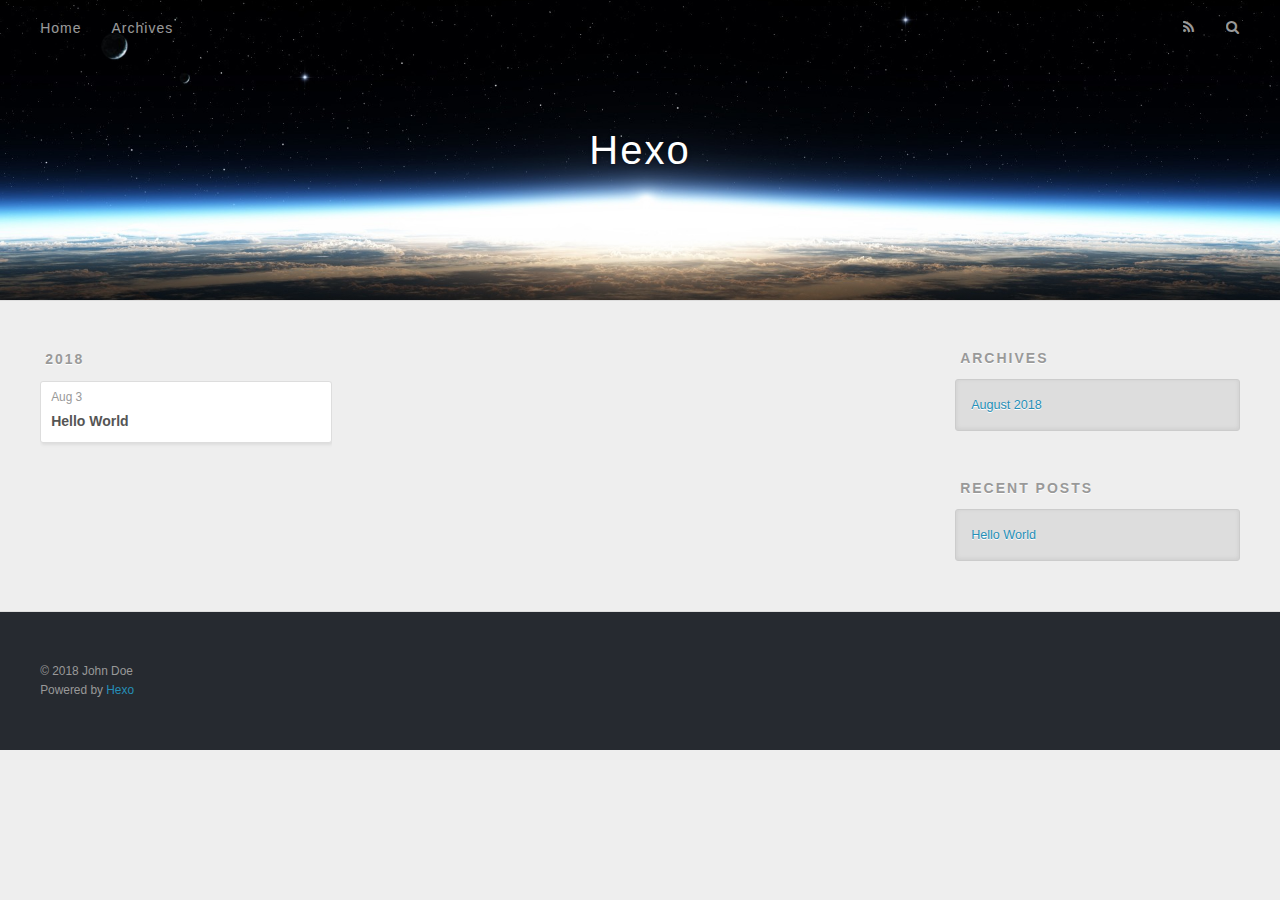
==== archives/index.html @ a637ba68 "Site updated: 2018-08-03 19:16:49" ====
<!DOCTYPE html>
<html>
<head>
  <meta charset="utf-8">
  

  
  <title>Archives | Hexo</title>
  <meta name="viewport" content="width=device-width, initial-scale=1, maximum-scale=1">
  <meta property="og:type" content="website">
<meta property="og:title" content="Hexo">
<meta property="og:url" content="http://yoursite.com/archives/index.html">
<meta property="og:site_name" content="Hexo">
<meta property="og:locale" content="default">
<meta name="twitter:card" content="summary">
<meta name="twitter:title" content="Hexo">
  
    <link rel="alternate" href="/atom.xml" title="Hexo" type="application/atom+xml">
  
  
    <link rel="icon" href="/favicon.png">
  
  
    <link href="//fonts.googleapis.com/css?family=Source+Code+Pro" rel="stylesheet" type="text/css">
  
  <link rel="stylesheet" href="/css/style.css">
</head>

<body>
  <div id="container">
    <div id="wrap">
      <header id="header">
  <div id="banner"></div>
  <div id="header-outer" class="outer">
    <div id="header-title" class="inner">
      <h1 id="logo-wrap">
        <a href="/" id="logo">Hexo</a>
      </h1>
      
    </div>
    <div id="header-inner" class="inner">
      <nav id="main-nav">
        <a id="main-nav-toggle" class="nav-icon"></a>
        
          <a class="main-nav-link" href="/">Home</a>
        
          <a class="main-nav-link" href="/archives">Archives</a>
        
      </nav>
      <nav id="sub-nav">
        
          <a id="nav-rss-link" class="nav-icon" href="/atom.xml" title="RSS Feed"></a>
        
        <a id="nav-search-btn" class="nav-icon" title="Search"></a>
      </nav>
      <div id="search-form-wrap">
        <form action="//google.com/search" method="get" accept-charset="UTF-8" class="search-form"><input type="search" name="q" class="search-form-input" placeholder="Search"><button type="submit" class="search-form-submit">&#xF002;</button><input type="hidden" name="sitesearch" value="http://yoursite.com"></form>
      </div>
    </div>
  </div>
</header>
      <div class="outer">
        <section id="main">
  
  
    
    
      
      
      <section class="archives-wrap">
        <div class="archive-year-wrap">
          <a href="/archives/2018" class="archive-year">2018</a>
        </div>
        <div class="archives">
    
    <article class="archive-article archive-type-post">
  <div class="archive-article-inner">
    <header class="archive-article-header">
      <a href="/2018/08/03/hello-world/" class="archive-article-date">
  <time datetime="2018-08-03T11:04:07.652Z" itemprop="datePublished">Aug 3</time>
</a>
      
  
    <h1 itemprop="name">
      <a class="archive-article-title" href="/2018/08/03/hello-world/">Hello World</a>
    </h1>
  

    </header>
  </div>
</article>
  
  
    </div></section>
  


</section>
        
          <aside id="sidebar">
  
    

  
    

  
    
  
    
  <div class="widget-wrap">
    <h3 class="widget-title">Archives</h3>
    <div class="widget">
      <ul class="archive-list"><li class="archive-list-item"><a class="archive-list-link" href="/archives/2018/08/">August 2018</a></li></ul>
    </div>
  </div>


  
    
  <div class="widget-wrap">
    <h3 class="widget-title">Recent Posts</h3>
    <div class="widget">
      <ul>
        
          <li>
            <a href="/2018/08/03/hello-world/">Hello World</a>
          </li>
        
      </ul>
    </div>
  </div>

  
</aside>
        
      </div>
      <footer id="footer">
  
  <div class="outer">
    <div id="footer-info" class="inner">
      &copy; 2018 John Doe<br>
      Powered by <a href="http://hexo.io/" target="_blank">Hexo</a>
    </div>
  </div>
</footer>
    </div>
    <nav id="mobile-nav">
  
    <a href="/" class="mobile-nav-link">Home</a>
  
    <a href="/archives" class="mobile-nav-link">Archives</a>
  
</nav>
    

<script src="//ajax.googleapis.com/ajax/libs/jquery/2.0.3/jquery.min.js"></script>


  <link rel="stylesheet" href="/fancybox/jquery.fancybox.css">
  <script src="/fancybox/jquery.fancybox.pack.js"></script>


<script src="/js/script.js"></script>



  </div>
</body>
</html>
---- css/style.css ----
body {
  width: 100%;
}
body:before,
body:after {
  content: "";
  display: table;
}
body:after {
  clear: both;
}
html,
body,
div,
span,
applet,
object,
iframe,
h1,
h2,
h3,
h4,
h5,
h6,
p,
blockquote,
pre,
a,
abbr,
acronym,
address,
big,
cite,
code,
del,
dfn,
em,
img,
ins,
kbd,
q,
s,
samp,
small,
strike,
strong,
sub,
sup,
tt,
var,
dl,
dt,
dd,
ol,
ul,
li,
fieldset,
form,
label,
legend,
table,
caption,
tbody,
tfoot,
thead,
tr,
th,
td {
  margin: 0;
  padding: 0;
  border: 0;
  outline: 0;
  font-weight: inherit;
  font-style: inherit;
  font-family: inherit;
  font-size: 100%;
  vertical-align: baseline;
}
body {
  line-height: 1;
  color: #000;
  background: #fff;
}
ol,
ul {
  list-style: none;
}
table {
  border-collapse: separate;
  border-spacing: 0;
  vertical-align: middle;
}
caption,
th,
td {
  text-align: left;
  font-weight: normal;
  vertical-align: middle;
}
a img {
  border: none;
}
input,
button {
  margin: 0;
  padding: 0;
}
input::-moz-focus-inner,
button::-moz-focus-inner {
  border: 0;
  padding: 0;
}
@font-face {
  font-family: FontAwesome;
  font-style: normal;
  font-weight: normal;
  src: url("fonts/fontawesome-webfont.eot?v=#4.0.3");
  src: url("fonts/fontawesome-webfont.eot?#iefix&v=#4.0.3") format("embedded-opentype"), url("fonts/fontawesome-webfont.woff?v=#4.0.3") format("woff"), url("fonts/fontawesome-webfont.ttf?v=#4.0.3") format("truetype"), url("fonts/fontawesome-webfont.svg#fontawesomeregular?v=#4.0.3") format("svg");
}
html,
body,
#container {
  height: 100%;
}
body {
  background: #eee;
  font: 14px -apple-system, BlinkMacSystemFont, "Segoe UI", "Roboto", "Oxygen", "Ubuntu", "Cantarell", "Fira Sans", "Droid Sans", "Helvetica Neue", sans-serif;
  -webkit-text-size-adjust: 100%;
}
.outer {
  max-width: 1220px;
  margin: 0 auto;
  padding: 0 20px;
}
.outer:before,
.outer:after {
  content: "";
  display: table;
}
.outer:after {
  clear: both;
}
.inner {
  display: inline;
  float: left;
  width: 98.33333333333333%;
  margin: 0 0.833333333333333%;
}
.left,
.alignleft {
  float: left;
}
.right,
.alignright {
  float: right;
}
.clear {
  clear: both;
}
#container {
  position: relative;
}
.mobile-nav-on {
  overflow: hidden;
}
#wrap {
  height: 100%;
  width: 100%;
  position: absolute;
  top: 0;
  left: 0;
  -webkit-transition: 0.2s ease-out;
  -moz-transition: 0.2s ease-out;
  -ms-transition: 0.2s ease-out;
  transition: 0.2s ease-out;
  z-index: 1;
  background: #eee;
}
.mobile-nav-on #wrap {
  left: 280px;
}
@media screen and (min-width: 768px) {
  #main {
    display: inline;
    float: left;
    width: 73.33333333333333%;
    margin: 0 0.833333333333333%;
  }
}
.article-date,
.article-category-link,
.archive-year,
.widget-title {
  text-decoration: none;
  text-transform: uppercase;
  letter-spacing: 2px;
  color: #999;
  margin-bottom: 1em;
  margin-left: 5px;
  line-height: 1em;
  text-shadow: 0 1px #fff;
  font-weight: bold;
}
.article-inner,
.archive-article-inner {
  background: #fff;
  -webkit-box-shadow: 1px 2px 3px #ddd;
  box-shadow: 1px 2px 3px #ddd;
  border: 1px solid #ddd;
  border-radius: 3px;
}
.article-entry h1,
.widget h1 {
  font-size: 2em;
}
.article-entry h2,
.widget h2 {
  font-size: 1.5em;
}
.article-entry h3,
.widget h3 {
  font-size: 1.3em;
}
.article-entry h4,
.widget h4 {
  font-size: 1.2em;
}
.article-entry h5,
.widget h5 {
  font-size: 1em;
}
.article-entry h6,
.widget h6 {
  font-size: 1em;
  color: #999;
}
.article-entry hr,
.widget hr {
  border: 1px dashed #ddd;
}
.article-entry strong,
.widget strong {
  font-weight: bold;
}
.article-entry em,
.widget em,
.article-entry cite,
.widget cite {
  font-style: italic;
}
.article-entry sup,
.widget sup,
.article-entry sub,
.widget sub {
  font-size: 0.75em;
  line-height: 0;
  position: relative;
  vertical-align: baseline;
}
.article-entry sup,
.widget sup {
  top: -0.5em;
}
.article-entry sub,
.widget sub {
  bottom: -0.2em;
}
.article-entry small,
.widget small {
  font-size: 0.85em;
}
.article-entry acronym,
.widget acronym,
.article-entry abbr,
.widget abbr {
  border-bottom: 1px dotted;
}
.article-entry ul,
.widget ul,
.article-entry ol,
.widget ol,
.article-entry dl,
.widget dl {
  margin: 0 20px;
  line-height: 1.6em;
}
.article-entry ul ul,
.widget ul ul,
.article-entry ol ul,
.widget ol ul,
.article-entry ul ol,
.widget ul ol,
.article-entry ol ol,
.widget ol ol {
  margin-top: 0;
  margin-bottom: 0;
}
.article-entry ul,
.widget ul {
  list-style: disc;
}
.article-entry ol,
.widget ol {
  list-style: decimal;
}
.article-entry dt,
.widget dt {
  font-weight: bold;
}
#header {
  height: 300px;
  position: relative;
  border-bottom: 1px solid #ddd;
}
#header:before,
#header:after {
  content: "";
  position: absolute;
  left: 0;
  right: 0;
  height: 40px;
}
#header:before {
  top: 0;
  background: -webkit-linear-gradient(rgba(0,0,0,0.2), transparent);
  background: -moz-linear-gradient(rgba(0,0,0,0.2), transparent);
  background: -ms-linear-gradient(rgba(0,0,0,0.2), transparent);
  background: linear-gradient(rgba(0,0,0,0.2), transparent);
}
#header:after {
  bottom: 0;
  background: -webkit-linear-gradient(transparent, rgba(0,0,0,0.2));
  background: -moz-linear-gradient(transparent, rgba(0,0,0,0.2));
  background: -ms-linear-gradient(transparent, rgba(0,0,0,0.2));
  background: linear-gradient(transparent, rgba(0,0,0,0.2));
}
#header-outer {
  height: 100%;
  position: relative;
}
#header-inner {
  position: relative;
  overflow: hidden;
}
#banner {
  position: absolute;
  top: 0;
  left: 0;
  width: 100%;
  height: 100%;
  background: url("images/banner.jpg") center #000;
  -webkit-background-size: cover;
  -moz-background-size: cover;
  background-size: cover;
  z-index: -1;
}
#header-title {
  text-align: center;
  height: 40px;
  position: absolute;
  top: 50%;
  left: 0;
  margin-top: -20px;
}
#logo,
#subtitle {
  text-decoration: none;
  color: #fff;
  font-weight: 300;
  text-shadow: 0 1px 4px rgba(0,0,0,0.3);
}
#logo {
  font-size: 40px;
  line-height: 40px;
  letter-spacing: 2px;
}
#subtitle {
  font-size: 16px;
  line-height: 16px;
  letter-spacing: 1px;
}
#subtitle-wrap {
  margin-top: 16px;
}
#main-nav {
  float: left;
  margin-left: -15px;
}
.nav-icon,
.main-nav-link {
  float: left;
  color: #fff;
  opacity: 0.6;
  text-decoration: none;
  text-shadow: 0 1px rgba(0,0,0,0.2);
  -webkit-transition: opacity 0.2s;
  -moz-transition: opacity 0.2s;
  -ms-transition: opacity 0.2s;
  transition: opacity 0.2s;
  display: block;
  padding: 20px 15px;
}
.nav-icon:hover,
.main-nav-link:hover {
  opacity: 1;
}
.nav-icon {
  font-family: FontAwesome;
  text-align: center;
  font-size: 14px;
  width: 14px;
  height: 14px;
  padding: 20px 15px;
  position: relative;
  cursor: pointer;
}
.main-nav-link {
  font-weight: 300;
  letter-spacing: 1px;
}
@media screen and (max-width: 479px) {
  .main-nav-link {
    display: none;
  }
}
#main-nav-toggle {
  display: none;
}
#main-nav-toggle:before {
  content: "\f0c9";
}
@media screen and (max-width: 479px) {
  #main-nav-toggle {
    display: block;
  }
}
#sub-nav {
  float: right;
  margin-right: -15px;
}
#nav-rss-link:before {
  content: "\f09e";
}
#nav-search-btn:before {
  content: "\f002";
}
#search-form-wrap {
  position: absolute;
  top: 15px;
  width: 150px;
  height: 30px;
  right: -150px;
  opacity: 0;
  -webkit-transition: 0.2s ease-out;
  -moz-transition: 0.2s ease-out;
  -ms-transition: 0.2s ease-out;
  transition: 0.2s ease-out;
}
#search-form-wrap.on {
  opacity: 1;
  right: 0;
}
@media screen and (max-width: 479px) {
  #search-form-wrap {
    width: 100%;
    right: -100%;
  }
}
.search-form {
  position: absolute;
  top: 0;
  left: 0;
  right: 0;
  background: #fff;
  padding: 5px 15px;
  border-radius: 15px;
  -webkit-box-shadow: 0 0 10px rgba(0,0,0,0.3);
  box-shadow: 0 0 10px rgba(0,0,0,0.3);
}
.search-form-input {
  border: none;
  background: none;
  color: #555;
  width: 100%;
  font: 13px -apple-system, BlinkMacSystemFont, "Segoe UI", "Roboto", "Oxygen", "Ubuntu", "Cantarell", "Fira Sans", "Droid Sans", "Helvetica Neue", sans-serif;
  outline: none;
}
.search-form-input::-webkit-search-results-decoration,
.search-form-input::-webkit-search-cancel-button {
  -webkit-appearance: none;
}
.search-form-submit {
  position: absolute;
  top: 50%;
  right: 10px;
  margin-top: -7px;
  font: 13px FontAwesome;
  border: none;
  background: none;
  color: #bbb;
  cursor: pointer;
}
.search-form-submit:hover,
.search-form-submit:focus {
  color: #777;
}
.article {
  margin: 50px 0;
}
.article-inner {
  overflow: hidden;
}
.article-meta:before,
.article-meta:after {
  content: "";
  display: table;
}
.article-meta:after {
  clear: both;
}
.article-date {
  float: left;
}
.article-category {
  float: left;
  line-height: 1em;
  color: #ccc;
  text-shadow: 0 1px #fff;
  margin-left: 8px;
}
.article-category:before {
  content: "\2022";
}
.article-category-link {
  margin: 0 12px 1em;
}
.article-header {
  padding: 20px 20px 0;
}
.article-title {
  text-decoration: none;
  font-size: 2em;
  font-weight: bold;
  color: #555;
  line-height: 1.1em;
  -webkit-transition: color 0.2s;
  -moz-transition: color 0.2s;
  -ms-transition: color 0.2s;
  transition: color 0.2s;
}
a.article-title:hover {
  color: #258fb8;
}
.article-entry {
  color: #555;
  padding: 0 20px;
}
.article-entry:before,
.article-entry:after {
  content: "";
  display: table;
}
.article-entry:after {
  clear: both;
}
.article-entry p,
.article-entry table {
  line-height: 1.6em;
  margin: 1.6em 0;
}
.article-entry h1,
.article-entry h2,
.article-entry h3,
.article-entry h4,
.article-entry h5,
.article-entry h6 {
  font-weight: bold;
}
.article-entry h1,
.article-entry h2,
.article-entry h3,
.article-entry h4,
.article-entry h5,
.article-entry h6 {
  line-height: 1.1em;
  margin: 1.1em 0;
}
.article-entry a {
  color: #258fb8;
  text-decoration: none;
}
.article-entry a:hover {
  text-decoration: underline;
}
.article-entry ul,
.article-entry ol,
.article-entry dl {
  margin-top: 1.6em;
  margin-bottom: 1.6em;
}
.article-entry img,
.article-entry video {
  max-width: 100%;
  height: auto;
  display: block;
  margin: auto;
}
.article-entry iframe {
  border: none;
}
.article-entry table {
  width: 100%;
  border-collapse: collapse;
  border-spacing: 0;
}
.article-entry th {
  font-weight: bold;
  border-bottom: 3px solid #ddd;
  padding-bottom: 0.5em;
}
.article-entry td {
  border-bottom: 1px solid #ddd;
  padding: 10px 0;
}
.article-entry blockquote {
  font-family: Georgia, "Times New Roman", serif;
  font-size: 1.4em;
  margin: 1.6em 20px;
  text-align: center;
}
.article-entry blockquote footer {
  font-size: 14px;
  margin: 1.6em 0;
  font-family: -apple-system, BlinkMacSystemFont, "Segoe UI", "Roboto", "Oxygen", "Ubuntu", "Cantarell", "Fira Sans", "Droid Sans", "Helvetica Neue", sans-serif;
}
.article-entry blockquote footer cite:before {
  content: "—";
  padding: 0 0.5em;
}
.article-entry .pullquote {
  text-align: left;
  width: 45%;
  margin: 0;
}
.article-entry .pullquote.left {
  margin-left: 0.5em;
  margin-right: 1em;
}
.article-entry .pullquote.right {
  margin-right: 0.5em;
  margin-left: 1em;
}
.article-entry .caption {
  color: #999;
  display: block;
  font-size: 0.9em;
  margin-top: 0.5em;
  position: relative;
  text-align: center;
}
.article-entry .video-container {
  position: relative;
  padding-top: 56.25%;
  height: 0;
  overflow: hidden;
}
.article-entry .video-container iframe,
.article-entry .video-container object,
.article-entry .video-container embed {
  position: absolute;
  top: 0;
  left: 0;
  width: 100%;
  height: 100%;
  margin-top: 0;
}
.article-more-link a {
  display: inline-block;
  line-height: 1em;
  padding: 6px 15px;
  border-radius: 15px;
  background: #eee;
  color: #999;
  text-shadow: 0 1px #fff;
  text-decoration: none;
}
.article-more-link a:hover {
  background: #258fb8;
  color: #fff;
  text-decoration: none;
  text-shadow: 0 1px #1e7293;
}
.article-footer {
  font-size: 0.85em;
  line-height: 1.6em;
  border-top: 1px solid #ddd;
  padding-top: 1.6em;
  margin: 0 20px 20px;
}
.article-footer:before,
.article-footer:after {
  content: "";
  display: table;
}
.article-footer:after {
  clear: both;
}
.article-footer a {
  color: #999;
  text-decoration: none;
}
.article-footer a:hover {
  color: #555;
}
.article-tag-list-item {
  float: left;
  margin-right: 10px;
}
.article-tag-list-link:before {
  content: "#";
}
.article-comment-link {
  float: right;
}
.article-comment-link:before {
  content: "\f075";
  font-family: FontAwesome;
  padding-right: 8px;
}
.article-share-link {
  cursor: pointer;
  float: right;
  margin-left: 20px;
}
.article-share-link:before {
  content: "\f064";
  font-family: FontAwesome;
  padding-right: 6px;
}
#article-nav {
  position: relative;
}
#article-nav:before,
#article-nav:after {
  content: "";
  display: table;
}
#article-nav:after {
  clear: both;
}
@media screen and (min-width: 768px) {
  #article-nav {
    margin: 50px 0;
  }
  #article-nav:before {
    width: 8px;
    height: 8px;
    position: absolute;
    top: 50%;
    left: 50%;
    margin-top: -4px;
    margin-left: -4px;
    content: "";
    border-radius: 50%;
    background: #ddd;
    -webkit-box-shadow: 0 1px 2px #fff;
    box-shadow: 0 1px 2px #fff;
  }
}
.article-nav-link-wrap {
  text-decoration: none;
  text-shadow: 0 1px #fff;
  color: #999;
  -webkit-box-sizing: border-box;
  -moz-box-sizing: border-box;
  box-sizing: border-box;
  margin-top: 50px;
  text-align: center;
  display: block;
}
.article-nav-link-wrap:hover {
  color: #555;
}
@media screen and (min-width: 768px) {
  .article-nav-link-wrap {
    width: 50%;
    margin-top: 0;
  }
}
@media screen and (min-width: 768px) {
  #article-nav-newer {
    float: left;
    text-align: right;
    padding-right: 20px;
  }
}
@media screen and (min-width: 768px) {
  #article-nav-older {
    float: right;
    text-align: left;
    padding-left: 20px;
  }
}
.article-nav-caption {
  text-transform: uppercase;
  letter-spacing: 2px;
  color: #ddd;
  line-height: 1em;
  font-weight: bold;
}
#article-nav-newer .article-nav-caption {
  margin-right: -2px;
}
.article-nav-title {
  font-size: 0.85em;
  line-height: 1.6em;
  margin-top: 0.5em;
}
.article-share-box {
  position: absolute;
  display: none;
  background: #fff;
  -webkit-box-shadow: 1px 2px 10px rgba(0,0,0,0.2);
  box-shadow: 1px 2px 10px rgba(0,0,0,0.2);
  border-radius: 3px;
  margin-left: -145px;
  overflow: hidden;
  z-index: 1;
}
.article-share-box.on {
  display: block;
}
.article-share-input {
  width: 100%;
  background: none;
  -webkit-box-sizing: border-box;
  -moz-box-sizing: border-box;
  box-sizing: border-box;
  font: 14px -apple-system, BlinkMacSystemFont, "Segoe UI", "Roboto", "Oxygen", "Ubuntu", "Cantarell", "Fira Sans", "Droid Sans", "Helvetica Neue", sans-serif;
  padding: 0 15px;
  color: #555;
  outline: none;
  border: 1px solid #ddd;
  border-radius: 3px 3px 0 0;
  height: 36px;
  line-height: 36px;
}
.article-share-links {
  background: #eee;
}
.article-share-links:before,
.article-share-links:after {
  content: "";
  display: table;
}
.article-share-links:after {
  clear: both;
}
.article-share-twitter,
.article-share-facebook,
.article-share-pinterest,
.article-share-google {
  width: 50px;
  height: 36px;
  display: block;
  float: left;
  position: relative;
  color: #999;
  text-shadow: 0 1px #fff;
}
.article-share-twitter:before,
.article-share-facebook:before,
.article-share-pinterest:before,
.article-share-google:before {
  font-size: 20px;
  font-family: FontAwesome;
  width: 20px;
  height: 20px;
  position: absolute;
  top: 50%;
  left: 50%;
  margin-top: -10px;
  margin-left: -10px;
  text-align: center;
}
.article-share-twitter:hover,
.article-share-facebook:hover,
.article-share-pinterest:hover,
.article-share-google:hover {
  color: #fff;
}
.article-share-twitter:before {
  content: "\f099";
}
.article-share-twitter:hover {
  background: #00aced;
  text-shadow: 0 1px #008abe;
}
.article-share-facebook:before {
  content: "\f09a";
}
.article-share-facebook:hover {
  background: #3b5998;
  text-shadow: 0 1px #2f477a;
}
.article-share-pinterest:before {
  content: "\f0d2";
}
.article-share-pinterest:hover {
  background: #cb2027;
  text-shadow: 0 1px #a21a1f;
}
.article-share-google:before {
  content: "\f0d5";
}
.article-share-google:hover {
  background: #dd4b39;
  text-shadow: 0 1px #be3221;
}
.article-gallery {
  background: #000;
  position: relative;
}
.article-gallery-photos {
  position: relative;
  overflow: hidden;
}
.article-gallery-img {
  display: none;
  max-width: 100%;
}
.article-gallery-img:first-child {
  display: block;
}
.article-gallery-img.loaded {
  position: absolute;
  display: block;
}
.article-gallery-img img {
  display: block;
  max-width: 100%;
  margin: 0 auto;
}
#comments {
  background: #fff;
  -webkit-box-shadow: 1px 2px 3px #ddd;
  box-shadow: 1px 2px 3px #ddd;
  padding: 20px;
  border: 1px solid #ddd;
  border-radius: 3px;
  margin: 50px 0;
}
#comments a {
  color: #258fb8;
}
.archives-wrap {
  margin: 50px 0;
}
.archives:before,
.archives:after {
  content: "";
  display: table;
}
.archives:after {
  clear: both;
}
.archive-year-wrap {
  margin-bottom: 1em;
}
.archives {
  -webkit-column-gap: 10px;
  -moz-column-gap: 10px;
  column-gap: 10px;
}
@media screen and (min-width: 480px) and (max-width: 767px) {
  .archives {
    -webkit-column-count: 2;
    -moz-column-count: 2;
    column-count: 2;
  }
}
@media screen and (min-width: 768px) {
  .archives {
    -webkit-column-count: 3;
    -moz-column-count: 3;
    column-count: 3;
  }
}
.archive-article {
  -webkit-column-break-inside: avoid;
  page-break-inside: avoid;
  overflow: hidden;
  break-inside: avoid-column;
}
.archive-article-inner {
  padding: 10px;
  margin-bottom: 15px;
}
.archive-article-title {
  text-decoration: none;
  font-weight: bold;
  color: #555;
  -webkit-transition: color 0.2s;
  -moz-transition: color 0.2s;
  -ms-transition: color 0.2s;
  transition: color 0.2s;
  line-height: 1.6em;
}
.archive-article-title:hover {
  color: #258fb8;
}
.archive-article-footer {
  margin-top: 1em;
}
.archive-article-date {
  color: #999;
  text-decoration: none;
  font-size: 0.85em;
  line-height: 1em;
  margin-bottom: 0.5em;
  display: block;
}
#page-nav {
  margin: 50px auto;
  background: #fff;
  -webkit-box-shadow: 1px 2px 3px #ddd;
  box-shadow: 1px 2px 3px #ddd;
  border: 1px solid #ddd;
  border-radius: 3px;
  text-align: center;
  color: #999;
  overflow: hidden;
}
#page-nav:before,
#page-nav:after {
  content: "";
  display: table;
}
#page-nav:after {
  clear: both;
}
#page-nav a,
#page-nav span {
  padding: 10px 20px;
  line-height: 1;
  height: 2ex;
}
#page-nav a {
  color: #999;
  text-decoration: none;
}
#page-nav a:hover {
  background: #999;
  color: #fff;
}
#page-nav .prev {
  float: left;
}
#page-nav .next {
  float: right;
}
#page-nav .page-number {
  display: inline-block;
}
@media screen and (max-width: 479px) {
  #page-nav .page-number {
    display: none;
  }
}
#page-nav .current {
  color: #555;
  font-weight: bold;
}
#page-nav .space {
  color: #ddd;
}
#footer {
  background: #262a30;
  padding: 50px 0;
  border-top: 1px solid #ddd;
  color: #999;
}
#footer a {
  color: #258fb8;
  text-decoration: none;
}
#footer a:hover {
  text-decoration: underline;
}
#footer-info {
  line-height: 1.6em;
  font-size: 0.85em;
}
.article-entry pre,
.article-entry .highlight {
  background: #2d2d2d;
  margin: 0 -20px;
  padding: 15px 20px;
  border-style: solid;
  border-color: #ddd;
  border-width: 1px 0;
  overflow: auto;
  color: #ccc;
  line-height: 22.400000000000002px;
}
.article-entry .highlight .gutter pre,
.article-entry .gist .gist-file .gist-data .line-numbers {
  color: #666;
  font-size: 0.85em;
}
.article-entry pre,
.article-entry code {
  font-family: "Source Code Pro", Consolas, Monaco, Menlo, Consolas, monospace;
}
.article-entry code {
  background: #eee;
  text-shadow: 0 1px #fff;
  padding: 0 0.3em;
}
.article-entry pre code {
  background: none;
  text-shadow: none;
  padding: 0;
}
.article-entry .highlight pre {
  border: none;
  margin: 0;
  padding: 0;
}
.article-entry .highlight table {
  margin: 0;
  width: auto;
}
.article-entry .highlight td {
  border: none;
  padding: 0;
}
.article-entry .highlight figcaption {
  font-size: 0.85em;
  color: #999;
  line-height: 1em;
  margin-bottom: 1em;
}
.article-entry .highlight figcaption:before,
.article-entry .highlight figcaption:after {
  content: "";
  display: table;
}
.article-entry .highlight figcaption:after {
  clear: both;
}
.article-entry .highlight figcaption a {
  float: right;
}
.article-entry .highlight .gutter pre {
  text-align: right;
  padding-right: 20px;
}
.article-entry .highlight .line {
  height: 22.400000000000002px;
}
.article-entry .highlight .line.marked {
  background: #515151;
}
.article-entry .gist {
  margin: 0 -20px;
  border-style: solid;
  border-color: #ddd;
  border-width: 1px 0;
  background: #2d2d2d;
  padding: 15px 20px 15px 0;
}
.article-entry .gist .gist-file {
  border: none;
  font-family: "Source Code Pro", Consolas, Monaco, Menlo, Consolas, monospace;
  margin: 0;
}
.article-entry .gist .gist-file .gist-data {
  background: none;
  border: none;
}
.article-entry .gist .gist-file .gist-data .line-numbers {
  background: none;
  border: none;
  padding: 0 20px 0 0;
}
.article-entry .gist .gist-file .gist-data .line-data {
  padding: 0 !important;
}
.article-entry .gist .gist-file .highlight {
  margin: 0;
  padding: 0;
  border: none;
}
.article-entry .gist .gist-file .gist-meta {
  background: #2d2d2d;
  color: #999;
  font: 0.85em -apple-system, BlinkMacSystemFont, "Segoe UI", "Roboto", "Oxygen", "Ubuntu", "Cantarell", "Fira Sans", "Droid Sans", "Helvetica Neue", sans-serif;
  text-shadow: 0 0;
  padding: 0;
  margin-top: 1em;
  margin-left: 20px;
}
.article-entry .gist .gist-file .gist-meta a {
  color: #258fb8;
  font-weight: normal;
}
.article-entry .gist .gist-file .gist-meta a:hover {
  text-decoration: underline;
}
pre .comment,
pre .title {
  color: #999;
}
pre .variable,
pre .attribute,
pre .tag,
pre .regexp,
pre .ruby .constant,
pre .xml .tag .title,
pre .xml .pi,
pre .xml .doctype,
pre .html .doctype,
pre .css .id,
pre .css .class,
pre .css .pseudo {
  color: #f2777a;
}
pre .number,
pre .preprocessor,
pre .built_in,
pre .literal,
pre .params,
pre .constant {
  color: #f99157;
}
pre .class,
pre .ruby .class .title,
pre .css .rules .attribute {
  color: #9c9;
}
pre .string,
pre .value,
pre .inheritance,
pre .header,
pre .ruby .symbol,
pre .xml .cdata {
  color: #9c9;
}
pre .css .hexcolor {
  color: #6cc;
}
pre .function,
pre .python .decorator,
pre .python .title,
pre .ruby .function .title,
pre .ruby .title .keyword,
pre .perl .sub,
pre .javascript .title,
pre .coffeescript .title {
  color: #69c;
}
pre .keyword,
pre .javascript .function {
  color: #c9c;
}
@media screen and (max-width: 479px) {
  #mobile-nav {
    position: absolute;
    top: 0;
    left: 0;
    width: 280px;
    height: 100%;
    background: #191919;
    border-right: 1px solid #fff;
  }
}
@media screen and (max-width: 479px) {
  .mobile-nav-link {
    display: block;
    color: #999;
    text-decoration: none;
    padding: 15px 20px;
    font-weight: bold;
  }
  .mobile-nav-link:hover {
    color: #fff;
  }
}
@media screen and (min-width: 768px) {
  #sidebar {
    display: inline;
    float: left;
    width: 23.333333333333332%;
    margin: 0 0.833333333333333%;
  }
}
.widget-wrap {
  margin: 50px 0;
}
.widget {
  color: #777;
  text-shadow: 0 1px #fff;
  background: #ddd;
  -webkit-box-shadow: 0 -1px 4px #ccc inset;
  box-shadow: 0 -1px 4px #ccc inset;
  border: 1px solid #ccc;
  padding: 15px;
  border-radius: 3px;
}
.widget a {
  color: #258fb8;
  text-decoration: none;
}
.widget a:hover {
  text-decoration: underline;
}
.widget ul ul,
.widget ol ul,
.widget dl ul,
.widget ul ol,
.widget ol ol,
.widget dl ol,
.widget ul dl,
.widget ol dl,
.widget dl dl {
  margin-left: 15px;
  list-style: disc;
}
.widget {
  line-height: 1.6em;
  word-wrap: break-word;
  font-size: 0.9em;
}
.widget ul,
.widget ol {
  list-style: none;
  margin: 0;
}
.widget ul ul,
.widget ol ul,
.widget ul ol,
.widget ol ol {
  margin: 0 20px;
}
.widget ul ul,
.widget ol ul {
  list-style: disc;
}
.widget ul ol,
.widget ol ol {
  list-style: decimal;
}
.category-list-count,
.tag-list-count,
.archive-list-count {
  padding-left: 5px;
  color: #999;
  font-size: 0.85em;
}
.category-list-count:before,
.tag-list-count:before,
.archive-list-count:before {
  content: "(";
}
.category-list-count:after,
.tag-list-count:after,
.archive-list-count:after {
  content: ")";
}
.tagcloud a {
  margin-right: 5px;
  display: inline-block;
}
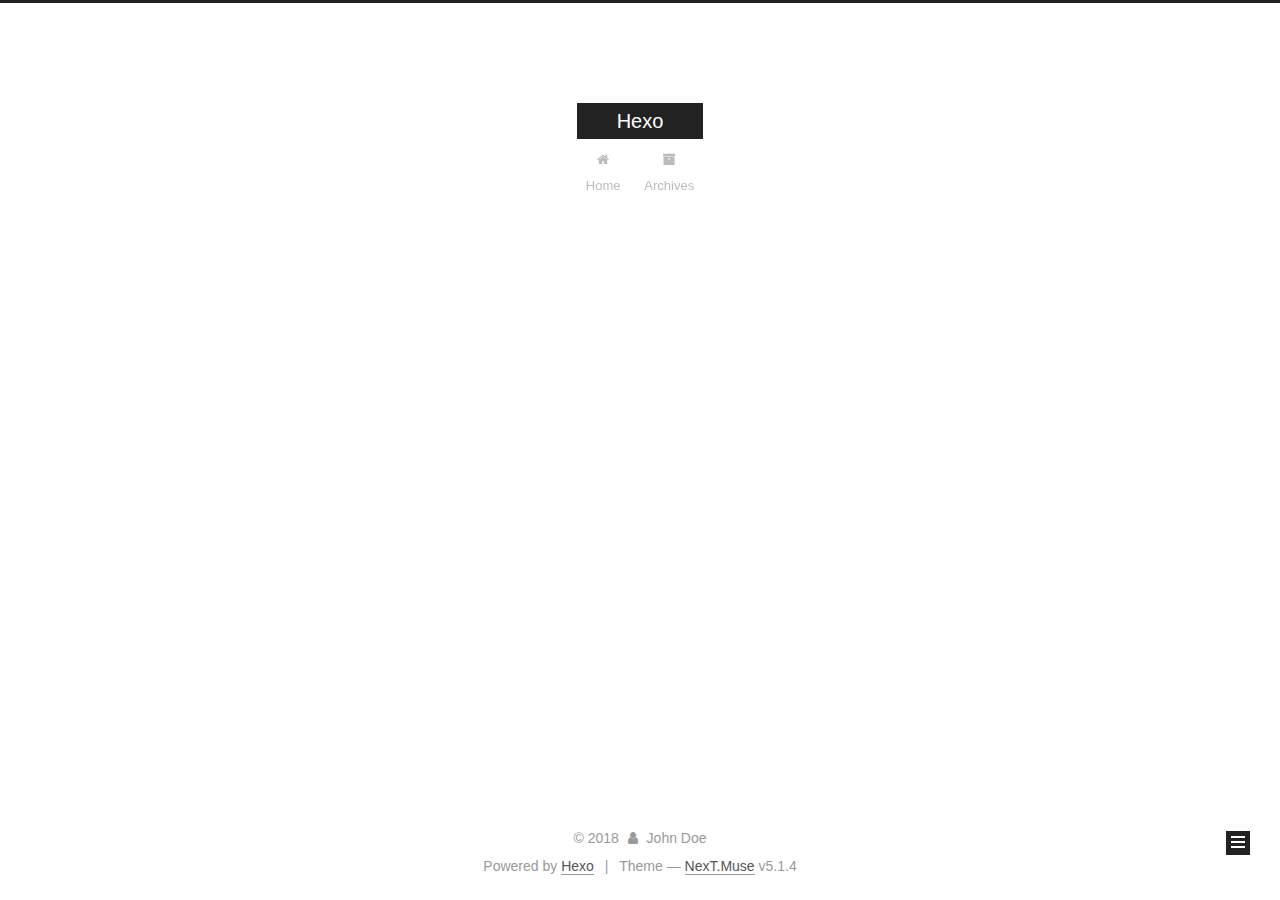
==== commit a4f8655c: "Site updated: 2018-08-03 19:21:33" ====
--- a/archives/index.html
+++ b/archives/index.html
@@ -1,170 +1,551 @@
 <!DOCTYPE html>
-<html>
+
+
+
+  
+
+
+<html class="theme-next muse use-motion" lang="">
 <head>
-  <meta charset="utf-8">
-  
-
-  
-  <title>Archives | Hexo</title>
-  <meta name="viewport" content="width=device-width, initial-scale=1, maximum-scale=1">
-  <meta property="og:type" content="website">
+  <meta charset="UTF-8"/>
+<meta http-equiv="X-UA-Compatible" content="IE=edge" />
+<meta name="viewport" content="width=device-width, initial-scale=1, maximum-scale=1"/>
+<meta name="theme-color" content="#222">
+
+
+
+
+
+
+
+
+
+<meta http-equiv="Cache-Control" content="no-transform" />
+<meta http-equiv="Cache-Control" content="no-siteapp" />
+
+
+
+
+
+
+
+
+
+
+
+
+
+
+
+
+  
+  
+  <link href="/lib/fancybox/source/jquery.fancybox.css?v=2.1.5" rel="stylesheet" type="text/css" />
+
+
+
+
+
+
+
+<link href="/lib/font-awesome/css/font-awesome.min.css?v=4.6.2" rel="stylesheet" type="text/css" />
+
+<link href="/css/main.css?v=5.1.4" rel="stylesheet" type="text/css" />
+
+
+  <link rel="apple-touch-icon" sizes="180x180" href="/images/apple-touch-icon-next.png?v=5.1.4">
+
+
+  <link rel="icon" type="image/png" sizes="32x32" href="/images/favicon-32x32-next.png?v=5.1.4">
+
+
+  <link rel="icon" type="image/png" sizes="16x16" href="/images/favicon-16x16-next.png?v=5.1.4">
+
+
+  <link rel="mask-icon" href="/images/logo.svg?v=5.1.4" color="#222">
+
+
+
+
+
+  <meta name="keywords" content="Hexo, NexT" />
+
+
+
+
+
+
+
+
+
+
+<meta property="og:type" content="website">
 <meta property="og:title" content="Hexo">
 <meta property="og:url" content="http://yoursite.com/archives/index.html">
 <meta property="og:site_name" content="Hexo">
 <meta property="og:locale" content="default">
 <meta name="twitter:card" content="summary">
 <meta name="twitter:title" content="Hexo">
-  
-    <link rel="alternate" href="/atom.xml" title="Hexo" type="application/atom+xml">
-  
-  
-    <link rel="icon" href="/favicon.png">
-  
-  
-    <link href="//fonts.googleapis.com/css?family=Source+Code+Pro" rel="stylesheet" type="text/css">
-  
-  <link rel="stylesheet" href="/css/style.css">
+
+
+
+<script type="text/javascript" id="hexo.configurations">
+  var NexT = window.NexT || {};
+  var CONFIG = {
+    root: '/',
+    scheme: 'Muse',
+    version: '5.1.4',
+    sidebar: {"position":"left","display":"post","offset":12,"b2t":false,"scrollpercent":false,"onmobile":false},
+    fancybox: true,
+    tabs: true,
+    motion: {"enable":true,"async":false,"transition":{"post_block":"fadeIn","post_header":"slideDownIn","post_body":"slideDownIn","coll_header":"slideLeftIn","sidebar":"slideUpIn"}},
+    duoshuo: {
+      userId: '0',
+      author: 'Author'
+    },
+    algolia: {
+      applicationID: '',
+      apiKey: '',
+      indexName: '',
+      hits: {"per_page":10},
+      labels: {"input_placeholder":"Search for Posts","hits_empty":"We didn't find any results for the search: ${query}","hits_stats":"${hits} results found in ${time} ms"}
+    }
+  };
+</script>
+
+
+
+  <link rel="canonical" href="http://yoursite.com/archives/"/>
+
+
+
+
+
+  <title>Archive | Hexo</title>
+  
+
+
+
+
+
+
+
+
 </head>
 
-<body>
-  <div id="container">
-    <div id="wrap">
-      <header id="header">
-  <div id="banner"></div>
-  <div id="header-outer" class="outer">
-    <div id="header-title" class="inner">
-      <h1 id="logo-wrap">
-        <a href="/" id="logo">Hexo</a>
-      </h1>
-      
+<body itemscope itemtype="http://schema.org/WebPage" lang="default">
+
+  
+  
+    
+  
+
+  <div class="container sidebar-position-left page-archive">
+    <div class="headband"></div>
+
+    <header id="header" class="header" itemscope itemtype="http://schema.org/WPHeader">
+      <div class="header-inner"><div class="site-brand-wrapper">
+  <div class="site-meta ">
+    
+
+    <div class="custom-logo-site-title">
+      <a href="/"  class="brand" rel="start">
+        <span class="logo-line-before"><i></i></span>
+        <span class="site-title">Hexo</span>
+        <span class="logo-line-after"><i></i></span>
+      </a>
     </div>
-    <div id="header-inner" class="inner">
-      <nav id="main-nav">
-        <a id="main-nav-toggle" class="nav-icon"></a>
-        
-          <a class="main-nav-link" href="/">Home</a>
-        
-          <a class="main-nav-link" href="/archives">Archives</a>
-        
-      </nav>
-      <nav id="sub-nav">
-        
-          <a id="nav-rss-link" class="nav-icon" href="/atom.xml" title="RSS Feed"></a>
-        
-        <a id="nav-search-btn" class="nav-icon" title="Search"></a>
-      </nav>
-      <div id="search-form-wrap">
-        <form action="//google.com/search" method="get" accept-charset="UTF-8" class="search-form"><input type="search" name="q" class="search-form-input" placeholder="Search"><button type="submit" class="search-form-submit">&#xF002;</button><input type="hidden" name="sitesearch" value="http://yoursite.com"></form>
+      
+        <p class="site-subtitle"></p>
+      
+  </div>
+
+  <div class="site-nav-toggle">
+    <button>
+      <span class="btn-bar"></span>
+      <span class="btn-bar"></span>
+      <span class="btn-bar"></span>
+    </button>
+  </div>
+</div>
+
+<nav class="site-nav">
+  
+
+  
+    <ul id="menu" class="menu">
+      
+        
+        <li class="menu-item menu-item-home">
+          <a href="/" rel="section">
+            
+              <i class="menu-item-icon fa fa-fw fa-home"></i> <br />
+            
+            Home
+          </a>
+        </li>
+      
+        
+        <li class="menu-item menu-item-archives">
+          <a href="/archives/" rel="section">
+            
+              <i class="menu-item-icon fa fa-fw fa-archive"></i> <br />
+            
+            Archives
+          </a>
+        </li>
+      
+
+      
+    </ul>
+  
+
+  
+</nav>
+
+
+
+ </div>
+    </header>
+
+    <main id="main" class="main">
+      <div class="main-inner">
+        <div class="content-wrap">
+          <div id="content" class="content">
+            
+
+  
+  
+  
+  <div class="post-block archive">
+    <div id="posts" class="posts-collapse">
+      <span class="archive-move-on"></span>
+
+      <span class="archive-page-counter">
+        
+        
+        
+          
+        
+        Um..! 1 post. Keep on posting.
+      </span>
+
+      
+
+        
+        
+        
+
+        
+          
+          <div class="collection-title">
+            <h1 class="archive-year" id="archive-year-2018">2018</h1>
+          </div>
+        
+        
+
+        
+
+  <article class="post post-type-normal" itemscope itemtype="http://schema.org/Article">
+    <header class="post-header">
+
+      <h2 class="post-title">
+        
+            <a class="post-title-link" href="/2018/08/03/hello-world/" itemprop="url">
+              
+                <span itemprop="name">Hello World</span>
+              
+            </a>
+        
+      </h2>
+
+      <div class="post-meta">
+        <time class="post-time" itemprop="dateCreated"
+              datetime="2018-08-03T19:04:07+08:00"
+              content="2018-08-03" >
+          08-03
+        </time>
       </div>
+
+    </header>
+  </article>
+
+
+
+      
+
     </div>
   </div>
-</header>
-      <div class="outer">
-        <section id="main">
-  
-  
-    
-    
-      
-      
-      <section class="archives-wrap">
-        <div class="archive-year-wrap">
-          <a href="/archives/2018" class="archive-year">2018</a>
+  
+  
+  
+
+  
+
+
+
+          </div>
+          
+
+
+          
+
         </div>
-        <div class="archives">
-    
-    <article class="archive-article archive-type-post">
-  <div class="archive-article-inner">
-    <header class="archive-article-header">
-      <a href="/2018/08/03/hello-world/" class="archive-article-date">
-  <time datetime="2018-08-03T11:04:07.652Z" itemprop="datePublished">Aug 3</time>
-</a>
-      
-  
-    <h1 itemprop="name">
-      <a class="archive-article-title" href="/2018/08/03/hello-world/">Hello World</a>
-    </h1>
-  
-
-    </header>
-  </div>
-</article>
-  
-  
-    </div></section>
-  
-
-
-</section>
-        
-          <aside id="sidebar">
-  
-    
-
-  
-    
-
-  
-    
-  
-    
-  <div class="widget-wrap">
-    <h3 class="widget-title">Archives</h3>
-    <div class="widget">
-      <ul class="archive-list"><li class="archive-list-item"><a class="archive-list-link" href="/archives/2018/08/">August 2018</a></li></ul>
+        
+          
+  
+  <div class="sidebar-toggle">
+    <div class="sidebar-toggle-line-wrap">
+      <span class="sidebar-toggle-line sidebar-toggle-line-first"></span>
+      <span class="sidebar-toggle-line sidebar-toggle-line-middle"></span>
+      <span class="sidebar-toggle-line sidebar-toggle-line-last"></span>
     </div>
   </div>
 
-
-  
+  <aside id="sidebar" class="sidebar">
     
-  <div class="widget-wrap">
-    <h3 class="widget-title">Recent Posts</h3>
-    <div class="widget">
-      <ul>
-        
-          <li>
-            <a href="/2018/08/03/hello-world/">Hello World</a>
-          </li>
-        
-      </ul>
+    <div class="sidebar-inner">
+
+      
+
+      
+
+      <section class="site-overview-wrap sidebar-panel sidebar-panel-active">
+        <div class="site-overview">
+          <div class="site-author motion-element" itemprop="author" itemscope itemtype="http://schema.org/Person">
+            
+              <p class="site-author-name" itemprop="name">John Doe</p>
+              <p class="site-description motion-element" itemprop="description"></p>
+          </div>
+
+          <nav class="site-state motion-element">
+
+            
+              <div class="site-state-item site-state-posts">
+              
+                <a href="/archives/">
+              
+                  <span class="site-state-item-count">1</span>
+                  <span class="site-state-item-name">posts</span>
+                </a>
+              </div>
+            
+
+            
+
+            
+
+          </nav>
+
+          
+
+          
+
+          
+          
+
+          
+          
+
+          
+
+        </div>
+      </section>
+
+      
+
+      
+
     </div>
+  </aside>
+
+
+        
+      </div>
+    </main>
+
+    <footer id="footer" class="footer">
+      <div class="footer-inner">
+        <div class="copyright">&copy; <span itemprop="copyrightYear">2018</span>
+  <span class="with-love">
+    <i class="fa fa-user"></i>
+  </span>
+  <span class="author" itemprop="copyrightHolder">John Doe</span>
+
+  
+</div>
+
+
+  <div class="powered-by">Powered by <a class="theme-link" target="_blank" href="https://hexo.io">Hexo</a></div>
+
+
+
+  <span class="post-meta-divider">|</span>
+
+
+
+  <div class="theme-info">Theme &mdash; <a class="theme-link" target="_blank" href="https://github.com/iissnan/hexo-theme-next">NexT.Muse</a> v5.1.4</div>
+
+
+
+
+        
+
+
+
+
+
+
+
+        
+      </div>
+    </footer>
+
+    
+      <div class="back-to-top">
+        <i class="fa fa-arrow-up"></i>
+        
+      </div>
+    
+
+    
+
   </div>
 
   
-</aside>
-        
-      </div>
-      <footer id="footer">
-  
-  <div class="outer">
-    <div id="footer-info" class="inner">
-      &copy; 2018 John Doe<br>
-      Powered by <a href="http://hexo.io/" target="_blank">Hexo</a>
-    </div>
-  </div>
-</footer>
-    </div>
-    <nav id="mobile-nav">
-  
-    <a href="/" class="mobile-nav-link">Home</a>
-  
-    <a href="/archives" class="mobile-nav-link">Archives</a>
-  
-</nav>
-    
-
-<script src="//ajax.googleapis.com/ajax/libs/jquery/2.0.3/jquery.min.js"></script>
-
-
-  <link rel="stylesheet" href="/fancybox/jquery.fancybox.css">
-  <script src="/fancybox/jquery.fancybox.pack.js"></script>
-
-
-<script src="/js/script.js"></script>
-
-
-
-  </div>
+
+<script type="text/javascript">
+  if (Object.prototype.toString.call(window.Promise) !== '[object Function]') {
+    window.Promise = null;
+  }
+</script>
+
+
+
+
+
+
+
+
+
+  
+
+
+
+
+
+
+
+
+
+
+
+
+  
+  
+    <script type="text/javascript" src="/lib/jquery/index.js?v=2.1.3"></script>
+  
+
+  
+  
+    <script type="text/javascript" src="/lib/fastclick/lib/fastclick.min.js?v=1.0.6"></script>
+  
+
+  
+  
+    <script type="text/javascript" src="/lib/jquery_lazyload/jquery.lazyload.js?v=1.9.7"></script>
+  
+
+  
+  
+    <script type="text/javascript" src="/lib/velocity/velocity.min.js?v=1.2.1"></script>
+  
+
+  
+  
+    <script type="text/javascript" src="/lib/velocity/velocity.ui.min.js?v=1.2.1"></script>
+  
+
+  
+  
+    <script type="text/javascript" src="/lib/fancybox/source/jquery.fancybox.pack.js?v=2.1.5"></script>
+  
+
+
+  
+
+
+  <script type="text/javascript" src="/js/src/utils.js?v=5.1.4"></script>
+
+  <script type="text/javascript" src="/js/src/motion.js?v=5.1.4"></script>
+
+
+
+  
+  
+
+  
+
+  
+
+
+  <script type="text/javascript" src="/js/src/bootstrap.js?v=5.1.4"></script>
+
+
+
+  
+
+
+  
+
+
+
+
+	
+
+
+
+
+
+  
+
+
+
+
+
+  
+
+
+
+
+
+
+
+
+
+
+
+
+  
+
+
+
+
+
+  
+
+  
+
+  
+
+  
+  
+
+  
+
+  
+
+  
+
 </body>
-</html>+</html>
--- a/css/main.css
+++ b/css/main.css
@@ -0,0 +1,2662 @@
+/* normalize.css v3.0.2 | MIT License | git.io/normalize */
+html {
+  font-family: sans-serif; /* 1 */
+  -ms-text-size-adjust: 100%; /* 2 */
+  -webkit-text-size-adjust: 100%; /* 2 */
+}
+body {
+  margin: 0;
+}
+article,
+aside,
+details,
+figcaption,
+figure,
+footer,
+header,
+hgroup,
+main,
+menu,
+nav,
+section,
+summary {
+  display: block;
+}
+audio,
+canvas,
+progress,
+video {
+  display: inline-block; /* 1 */
+  vertical-align: baseline; /* 2 */
+}
+audio:not([controls]) {
+  display: none;
+  height: 0;
+}
+[hidden],
+template {
+  display: none;
+}
+a {
+  background-color: transparent;
+}
+a:active,
+a:hover {
+  outline: 0;
+}
+abbr[title] {
+  border-bottom: 1px dotted;
+}
+b,
+strong {
+  font-weight: bold;
+}
+dfn {
+  font-style: italic;
+}
+h1 {
+  font-size: 2em;
+  margin: 0.67em 0;
+}
+mark {
+  background: #ff0;
+  color: #000;
+}
+small {
+  font-size: 80%;
+}
+sub,
+sup {
+  font-size: 75%;
+  line-height: 0;
+  position: relative;
+  vertical-align: baseline;
+}
+sup {
+  top: -0.5em;
+}
+sub {
+  bottom: -0.25em;
+}
+img {
+  border: 0;
+}
+svg:not(:root) {
+  overflow: hidden;
+}
+figure {
+  margin: 1em 40px;
+}
+hr {
+  -moz-box-sizing: content-box;
+  box-sizing: content-box;
+  height: 0;
+}
+pre {
+  overflow: auto;
+}
+code,
+kbd,
+pre,
+samp {
+  font-family: monospace, monospace;
+  font-size: 1em;
+}
+button,
+input,
+optgroup,
+select,
+textarea {
+  color: inherit; /* 1 */
+  font: inherit; /* 2 */
+  margin: 0; /* 3 */
+}
+button {
+  overflow: visible;
+}
+button,
+select {
+  text-transform: none;
+}
+button,
+html input[type="button"],
+input[type="reset"],
+input[type="submit"] {
+  -webkit-appearance: button; /* 2 */
+  cursor: pointer; /* 3 */
+}
+button[disabled],
+html input[disabled] {
+  cursor: default;
+}
+button::-moz-focus-inner,
+input::-moz-focus-inner {
+  border: 0;
+  padding: 0;
+}
+input {
+  line-height: normal;
+}
+input[type="checkbox"],
+input[type="radio"] {
+  box-sizing: border-box; /* 1 */
+  padding: 0; /* 2 */
+}
+input[type="number"]::-webkit-inner-spin-button,
+input[type="number"]::-webkit-outer-spin-button {
+  height: auto;
+}
+input[type="search"] {
+  -webkit-appearance: textfield; /* 1 */
+  -moz-box-sizing: content-box;
+  -webkit-box-sizing: content-box; /* 2 */
+  box-sizing: content-box;
+}
+input[type="search"]::-webkit-search-cancel-button,
+input[type="search"]::-webkit-search-decoration {
+  -webkit-appearance: none;
+}
+fieldset {
+  border: 1px solid #c0c0c0;
+  margin: 0 2px;
+  padding: 0.35em 0.625em 0.75em;
+}
+legend {
+  border: 0; /* 1 */
+  padding: 0; /* 2 */
+}
+textarea {
+  overflow: auto;
+}
+optgroup {
+  font-weight: bold;
+}
+table {
+  border-collapse: collapse;
+  border-spacing: 0;
+}
+td,
+th {
+  padding: 0;
+}
+::selection {
+  background: #262a30;
+  color: #fff;
+}
+body {
+  position: relative;
+  font-family: 'Lato', "PingFang SC", "Microsoft YaHei", sans-serif;
+  font-size: 14px;
+  line-height: 2;
+  color: #555;
+  background: #fff;
+}
+@media (max-width: 767px) {
+  body {
+    padding-right: 0 !important;
+  }
+}
+@media (min-width: 768px) and (max-width: 991px) {
+  body {
+    padding-right: 0 !important;
+  }
+}
+@media (min-width: 1600px) {
+  body {
+    font-size: 16px;
+  }
+}
+h1,
+h2,
+h3,
+h4,
+h5,
+h6 {
+  margin: 0;
+  padding: 0;
+  font-weight: bold;
+  line-height: 1.5;
+  font-family: 'Lato', "PingFang SC", "Microsoft YaHei", sans-serif;
+}
+h2,
+h3,
+h4,
+h5,
+h6 {
+  margin: 20px 0 15px;
+}
+h1 {
+  font-size: 22px;
+}
+@media (max-width: 767px) {
+  h1 {
+    font-size: 18px;
+  }
+}
+h2 {
+  font-size: 20px;
+}
+@media (max-width: 767px) {
+  h2 {
+    font-size: 16px;
+  }
+}
+h3 {
+  font-size: 18px;
+}
+@media (max-width: 767px) {
+  h3 {
+    font-size: 14px;
+  }
+}
+h4 {
+  font-size: 16px;
+}
+@media (max-width: 767px) {
+  h4 {
+    font-size: 12px;
+  }
+}
+h5 {
+  font-size: 14px;
+}
+@media (max-width: 767px) {
+  h5 {
+    font-size: 10px;
+  }
+}
+h6 {
+  font-size: 12px;
+}
+@media (max-width: 767px) {
+  h6 {
+    font-size: 8px;
+  }
+}
+p {
+  margin: 0 0 20px 0;
+}
+a {
+  color: #555;
+  text-decoration: none;
+  outline: none;
+  border-bottom: 1px solid #999;
+  word-wrap: break-word;
+}
+a:hover {
+  color: #222;
+  border-bottom-color: #222;
+}
+blockquote {
+  margin: 0;
+  padding: 0;
+}
+img {
+  display: block;
+  margin: auto;
+  max-width: 100%;
+  height: auto;
+}
+hr {
+  margin: 40px 0;
+  height: 3px;
+  border: none;
+  background-color: #ddd;
+  background-image: repeating-linear-gradient(-45deg, #fff, #fff 4px, transparent 4px, transparent 8px);
+}
+blockquote {
+  padding: 0 15px;
+  color: #666;
+  border-left: 4px solid #ddd;
+}
+blockquote cite::before {
+  content: "-";
+  padding: 0 5px;
+}
+dt {
+  font-weight: 700;
+}
+dd {
+  margin: 0;
+  padding: 0;
+}
+kbd {
+  border: 1px solid #ccc;
+  border-radius: 0.2em;
+  box-shadow: 0.1em 0.1em 0.2em rgba(0,0,0,0.1);
+  background-color: #f9f9f9;
+  font-family: inherit;
+  background-image: -webkit-linear-gradient(top, #eee, #fff, #eee);
+  padding: 0.1em 0.3em;
+  white-space: nowrap;
+}
+.text-left {
+  text-align: left;
+}
+.text-center {
+  text-align: center;
+}
+.text-right {
+  text-align: right;
+}
+.text-justify {
+  text-align: justify;
+}
+.text-nowrap {
+  white-space: nowrap;
+}
+.text-lowercase {
+  text-transform: lowercase;
+}
+.text-uppercase {
+  text-transform: uppercase;
+}
+.text-capitalize {
+  text-transform: capitalize;
+}
+.center-block {
+  display: block;
+  margin-left: auto;
+  margin-right: auto;
+}
+.clearfix:before,
+.clearfix:after {
+  content: " ";
+  display: table;
+}
+.clearfix:after {
+  clear: both;
+}
+.pullquote {
+  width: 45%;
+}
+.pullquote.left {
+  float: left;
+  margin-left: 5px;
+  margin-right: 10px;
+}
+.pullquote.right {
+  float: right;
+  margin-left: 10px;
+  margin-right: 5px;
+}
+.affix.affix.affix {
+  position: fixed;
+}
+.translation {
+  margin-top: -20px;
+  font-size: 14px;
+  color: #999;
+}
+.scrollbar-measure {
+  width: 100px;
+  height: 100px;
+  overflow: scroll;
+  position: absolute;
+  top: -9999px;
+}
+.use-motion .motion-element {
+  opacity: 0;
+}
+table {
+  margin: 20px 0;
+  width: 100%;
+  border-collapse: collapse;
+  border-spacing: 0;
+  border: 1px solid #ddd;
+  font-size: 14px;
+  table-layout: fixed;
+  word-wrap: break-all;
+}
+table>tbody>tr:nth-of-type(odd) {
+  background-color: #f9f9f9;
+}
+table>tbody>tr:hover {
+  background-color: #f5f5f5;
+}
+caption,
+th,
+td {
+  padding: 8px;
+  text-align: left;
+  vertical-align: middle;
+  font-weight: normal;
+}
+th,
+td {
+  border-bottom: 3px solid #ddd;
+  border-right: 1px solid #eee;
+}
+th {
+  padding-bottom: 10px;
+  font-weight: 700;
+}
+td {
+  border-bottom-width: 1px;
+}
+html,
+body {
+  height: 100%;
+}
+.container {
+  position: relative;
+  min-height: 100%;
+}
+.header-inner {
+  margin: 0 auto;
+  padding: 100px 0 70px;
+  width: 700px;
+}
+@media (min-width: 1600px) {
+  .container .header-inner {
+    width: 900px;
+  }
+}
+.main {
+  padding-bottom: 150px;
+}
+.main-inner {
+  margin: 0 auto;
+  width: 700px;
+}
+@media (min-width: 1600px) {
+  .container .main-inner {
+    width: 900px;
+  }
+}
+.footer {
+  position: absolute;
+  left: 0;
+  bottom: 0;
+  width: 100%;
+  min-height: 50px;
+}
+.footer-inner {
+  box-sizing: border-box;
+  margin: 20px auto;
+  width: 700px;
+}
+@media (min-width: 1600px) {
+  .container .footer-inner {
+    width: 900px;
+  }
+}
+pre,
+.highlight {
+  overflow: auto;
+  margin: 20px 0;
+  padding: 0;
+  font-size: 13px;
+  color: #4d4d4c;
+  background: #f7f7f7;
+  line-height: 1.6;
+}
+pre,
+code {
+  font-family: consolas, Menlo, "PingFang SC", "Microsoft YaHei", monospace;
+}
+code {
+  padding: 2px 4px;
+  word-wrap: break-word;
+  color: #555;
+  background: #eee;
+  border-radius: 3px;
+  font-size: 13px;
+}
+pre {
+  padding: 10px;
+}
+pre code {
+  padding: 0;
+  color: #4d4d4c;
+  background: none;
+  text-shadow: none;
+}
+.highlight {
+  border-radius: 1px;
+}
+.highlight pre {
+  border: none;
+  margin: 0;
+  padding: 10px 0;
+}
+.highlight table {
+  margin: 0;
+  width: auto;
+  border: none;
+}
+.highlight td {
+  border: none;
+  padding: 0;
+}
+.highlight figcaption {
+  font-size: 1em;
+  color: #4d4d4c;
+  line-height: 1em;
+  margin-bottom: 1em;
+}
+.highlight figcaption:before,
+.highlight figcaption:after {
+  content: " ";
+  display: table;
+}
+.highlight figcaption:after {
+  clear: both;
+}
+.highlight figcaption a {
+  float: right;
+  color: #4d4d4c;
+}
+.highlight figcaption a:hover {
+  border-bottom-color: #4d4d4c;
+}
+.highlight .gutter pre {
+  padding-left: 10px;
+  padding-right: 10px;
+  color: #869194;
+  text-align: right;
+  background-color: #eff2f3;
+}
+.highlight .code pre {
+  width: 100%;
+  padding-left: 10px;
+  padding-right: 10px;
+  background-color: #f7f7f7;
+}
+.highlight .line {
+  height: 20px;
+}
+.gutter {
+  -webkit-user-select: none;
+  -moz-user-select: none;
+  -ms-user-select: none;
+  user-select: none;
+}
+.gist table {
+  width: auto;
+}
+.gist table td {
+  border: none;
+}
+pre .deletion {
+  background: #fdd;
+}
+pre .addition {
+  background: #dfd;
+}
+pre .meta {
+  color: #8959a8;
+}
+pre .comment {
+  color: #8e908c;
+}
+pre .variable,
+pre .attribute,
+pre .tag,
+pre .regexp,
+pre .ruby .constant,
+pre .xml .tag .title,
+pre .xml .pi,
+pre .xml .doctype,
+pre .html .doctype,
+pre .css .id,
+pre .css .class,
+pre .css .pseudo {
+  color: #c82829;
+}
+pre .number,
+pre .preprocessor,
+pre .built_in,
+pre .literal,
+pre .params,
+pre .constant,
+pre .command {
+  color: #f5871f;
+}
+pre .ruby .class .title,
+pre .css .rules .attribute,
+pre .string,
+pre .value,
+pre .inheritance,
+pre .header,
+pre .ruby .symbol,
+pre .xml .cdata,
+pre .special,
+pre .number,
+pre .formula {
+  color: #718c00;
+}
+pre .title,
+pre .css .hexcolor {
+  color: #3e999f;
+}
+pre .function,
+pre .python .decorator,
+pre .python .title,
+pre .ruby .function .title,
+pre .ruby .title .keyword,
+pre .perl .sub,
+pre .javascript .title,
+pre .coffeescript .title {
+  color: #4271ae;
+}
+pre .keyword,
+pre .javascript .function {
+  color: #8959a8;
+}
+.full-image.full-image.full-image.full-image {
+  border: none;
+  max-width: 100%;
+  width: auto;
+  margin: 20px auto 25px;
+}
+@media (min-width: 992px) {
+  .full-image.full-image.full-image.full-image {
+    max-width: none;
+    width: 110%;
+    margin: 25px -5%;
+  }
+}
+.blockquote-center,
+.page-home .post-type-quote blockquote,
+.page-post-detail .post-type-quote blockquote {
+  position: relative;
+  margin: 40px 0;
+  padding: 0;
+  border-left: none;
+  text-align: center;
+}
+.blockquote-center::before,
+.page-home .post-type-quote blockquote::before,
+.page-post-detail .post-type-quote blockquote::before,
+.blockquote-center::after,
+.page-home .post-type-quote blockquote::after,
+.page-post-detail .post-type-quote blockquote::after {
+  position: absolute;
+  content: ' ';
+  display: block;
+  width: 100%;
+  height: 24px;
+  opacity: 0.2;
+  background-repeat: no-repeat;
+  background-position: 0 -6px;
+  background-size: 22px 22px;
+}
+.blockquote-center::before,
+.page-home .post-type-quote blockquote::before,
+.page-post-detail .post-type-quote blockquote::before {
+  top: -20px;
+  background-image: url("../images/quote-l.svg");
+  border-top: 1px solid #ccc;
+}
+.blockquote-center::after,
+.page-home .post-type-quote blockquote::after,
+.page-post-detail .post-type-quote blockquote::after {
+  bottom: -20px;
+  background-image: url("../images/quote-r.svg");
+  border-bottom: 1px solid #ccc;
+  background-position: 100% 8px;
+}
+.blockquote-center p,
+.page-home .post-type-quote blockquote p,
+.page-post-detail .post-type-quote blockquote p,
+.blockquote-center div,
+.page-home .post-type-quote blockquote div,
+.page-post-detail .post-type-quote blockquote div {
+  text-align: center;
+}
+.post .post-body .group-picture img {
+  box-sizing: border-box;
+  padding: 0 3px;
+  border: none;
+}
+.post .group-picture-row {
+  overflow: hidden;
+  margin-top: 6px;
+}
+.post .group-picture-row:first-child {
+  margin-top: 0;
+}
+.post .group-picture-column {
+  float: left;
+}
+.page-post-detail .post-body .group-picture-column {
+  float: none;
+  margin-top: 10px;
+  width: auto !important;
+}
+.page-post-detail .post-body .group-picture-column img {
+  margin: 0 auto;
+}
+.page-archive .group-picture-container {
+  overflow: hidden;
+}
+.page-archive .group-picture-row {
+  float: left;
+}
+.page-archive .group-picture-row:first-child {
+  margin-top: 6px;
+}
+.page-archive .group-picture-column {
+  max-width: 150px;
+  max-height: 150px;
+}
+.post-body .note {
+  position: relative;
+  padding: 15px;
+  margin-bottom: 20px;
+  border: 1px solid #eee;
+  border-left-width: 5px;
+  border-radius: 3px;
+}
+.post-body .note h2,
+.post-body .note h3,
+.post-body .note h4,
+.post-body .note h5,
+.post-body .note h6 {
+  margin-top: 0;
+  margin-bottom: 0;
+  border-bottom: initial;
+  padding-top: 0 !important;
+}
+.post-body .note p:first-child,
+.post-body .note ul:first-child,
+.post-body .note ol:first-child,
+.post-body .note table:first-child,
+.post-body .note pre:first-child,
+.post-body .note blockquote:first-child {
+  margin-top: 0;
+}
+.post-body .note p:last-child,
+.post-body .note ul:last-child,
+.post-body .note ol:last-child,
+.post-body .note table:last-child,
+.post-body .note pre:last-child,
+.post-body .note blockquote:last-child {
+  margin-bottom: 0;
+}
+.post-body .note.default {
+  border-left-color: #777;
+}
+.post-body .note.default h2,
+.post-body .note.default h3,
+.post-body .note.default h4,
+.post-body .note.default h5,
+.post-body .note.default h6 {
+  color: #777;
+}
+.post-body .note.primary {
+  border-left-color: #6f42c1;
+}
+.post-body .note.primary h2,
+.post-body .note.primary h3,
+.post-body .note.primary h4,
+.post-body .note.primary h5,
+.post-body .note.primary h6 {
+  color: #6f42c1;
+}
+.post-body .note.info {
+  border-left-color: #428bca;
+}
+.post-body .note.info h2,
+.post-body .note.info h3,
+.post-body .note.info h4,
+.post-body .note.info h5,
+.post-body .note.info h6 {
+  color: #428bca;
+}
+.post-body .note.success {
+  border-left-color: #5cb85c;
+}
+.post-body .note.success h2,
+.post-body .note.success h3,
+.post-body .note.success h4,
+.post-body .note.success h5,
+.post-body .note.success h6 {
+  color: #5cb85c;
+}
+.post-body .note.warning {
+  border-left-color: #f0ad4e;
+}
+.post-body .note.warning h2,
+.post-body .note.warning h3,
+.post-body .note.warning h4,
+.post-body .note.warning h5,
+.post-body .note.warning h6 {
+  color: #f0ad4e;
+}
+.post-body .note.danger {
+  border-left-color: #d9534f;
+}
+.post-body .note.danger h2,
+.post-body .note.danger h3,
+.post-body .note.danger h4,
+.post-body .note.danger h5,
+.post-body .note.danger h6 {
+  color: #d9534f;
+}
+.post-body .label {
+  display: inline;
+  padding: 0 2px;
+  white-space: nowrap;
+}
+.post-body .label.default {
+  background-color: #f0f0f0;
+}
+.post-body .label.primary {
+  background-color: #efe6f7;
+}
+.post-body .label.info {
+  background-color: #e5f2f8;
+}
+.post-body .label.success {
+  background-color: #e7f4e9;
+}
+.post-body .label.warning {
+  background-color: #fcf6e1;
+}
+.post-body .label.danger {
+  background-color: #fae8eb;
+}
+.post-body .tabs {
+  position: relative;
+  display: block;
+  margin-bottom: 20px;
+  padding-top: 10px;
+}
+.post-body .tabs ul.nav-tabs {
+  margin: 0;
+  padding: 0;
+  display: flex;
+  margin-bottom: -1px;
+}
+@media (max-width: 413px) {
+  .post-body .tabs ul.nav-tabs {
+    display: block;
+    margin-bottom: 5px;
+  }
+}
+.post-body .tabs ul.nav-tabs li.tab {
+  list-style-type: none !important;
+  margin: 0 0.25em 0 0;
+  border-top: 3px solid transparent;
+  border-left: 1px solid transparent;
+  border-right: 1px solid transparent;
+}
+@media (max-width: 413px) {
+  .post-body .tabs ul.nav-tabs li.tab {
+    margin: initial;
+    border-top: 1px solid transparent;
+    border-left: 3px solid transparent;
+    border-right: 1px solid transparent;
+    border-bottom: 1px solid transparent;
+  }
+}
+.post-body .tabs ul.nav-tabs li.tab a {
+  outline: 0;
+  border-bottom: initial;
+  display: block;
+  line-height: 1.8em;
+  padding: 0.25em 0.75em;
+  transition-duration: 0.2s;
+  transition-timing-function: ease-out;
+  transition-delay: 0s;
+}
+.post-body .tabs ul.nav-tabs li.tab a i {
+  width: 1.285714285714286em;
+}
+.post-body .tabs ul.nav-tabs li.tab.active {
+  border-top: 3px solid #fc6423;
+  border-left: 1px solid #ddd;
+  border-right: 1px solid #ddd;
+  background-color: #fff;
+}
+@media (max-width: 413px) {
+  .post-body .tabs ul.nav-tabs li.tab.active {
+    border-top: 1px solid #ddd;
+    border-left: 3px solid #fc6423;
+    border-right: 1px solid #ddd;
+    border-bottom: 1px solid #ddd;
+  }
+}
+.post-body .tabs ul.nav-tabs li.tab.active a {
+  cursor: default;
+  color: #555;
+}
+.post-body .tabs .tab-content {
+  background-color: #fff;
+}
+.post-body .tabs .tab-content .tab-pane {
+  border: 1px solid #ddd;
+  padding: 20px 20px 0 20px;
+}
+.post-body .tabs .tab-content .tab-pane:not(.active) {
+  display: none !important;
+}
+.post-body .tabs .tab-content .tab-pane.active {
+  display: block !important;
+}
+.btn {
+  display: inline-block;
+  padding: 0 20px;
+  font-size: 14px;
+  color: #fff;
+  background: #222;
+  border: 2px solid #222;
+  text-decoration: none;
+  border-radius: 0;
+  transition-property: background-color;
+  transition-duration: 0.2s;
+  transition-timing-function: ease-in-out;
+  transition-delay: 0s;
+  line-height: 2;
+}
+.btn:hover {
+  border-color: #222;
+  color: #222;
+  background: #fff;
+}
+.btn +.btn {
+  margin: 0 0 8px 8px;
+}
+.btn .fa-fw {
+  width: 1.285714285714286em;
+  text-align: left;
+}
+.btn-bar {
+  display: block;
+  width: 22px;
+  height: 2px;
+  background: #555;
+  border-radius: 1px;
+}
+.btn-bar+.btn-bar {
+  margin-top: 4px;
+}
+.pagination {
+  margin: 120px 0 40px;
+  text-align: center;
+  border-top: 1px solid #eee;
+}
+.page-number-basic,
+.pagination .prev,
+.pagination .next,
+.pagination .page-number,
+.pagination .space {
+  display: inline-block;
+  position: relative;
+  top: -1px;
+  margin: 0 10px;
+  padding: 0 11px;
+}
+@media (max-width: 767px) {
+  .page-number-basic,
+  .pagination .prev,
+  .pagination .next,
+  .pagination .page-number,
+  .pagination .space {
+    margin: 0 5px;
+  }
+}
+.pagination .prev,
+.pagination .next,
+.pagination .page-number {
+  border-bottom: 0;
+  border-top: 1px solid #eee;
+  transition-property: border-color;
+  transition-duration: 0.2s;
+  transition-timing-function: ease-in-out;
+  transition-delay: 0s;
+}
+.pagination .prev:hover,
+.pagination .next:hover,
+.pagination .page-number:hover {
+  border-top-color: #222;
+}
+.pagination .space {
+  padding: 0;
+  margin: 0;
+}
+.pagination .prev {
+  margin-left: 0;
+}
+.pagination .next {
+  margin-right: 0;
+}
+.pagination .page-number.current {
+  color: #fff;
+  background: #ccc;
+  border-top-color: #ccc;
+}
+@media (max-width: 767px) {
+  .pagination {
+    border-top: none;
+  }
+  .pagination .prev,
+  .pagination .next,
+  .pagination .page-number {
+    margin-bottom: 10px;
+    border-top: 0;
+    border-bottom: 1px solid #eee;
+    padding: 0 10px;
+  }
+  .pagination .prev:hover,
+  .pagination .next:hover,
+  .pagination .page-number:hover {
+    border-bottom-color: #222;
+  }
+}
+.comments {
+  margin: 60px 20px 0;
+}
+.tag-cloud {
+  text-align: center;
+}
+.tag-cloud a {
+  display: inline-block;
+  margin: 10px;
+}
+.back-to-top {
+  box-sizing: border-box;
+  position: fixed;
+  bottom: -100px;
+  right: 30px;
+  z-index: 1050;
+  padding: 0 6px;
+  width: 24px;
+  background: #222;
+  font-size: 12px;
+  opacity: 1;
+  color: #fff;
+  cursor: pointer;
+  text-align: center;
+  -webkit-transform: translateZ(0);
+  transition-property: bottom;
+  transition-duration: 0.2s;
+  transition-timing-function: ease-in-out;
+  transition-delay: 0s;
+}
+@media (min-width: 768px) and (max-width: 991px) {
+  .back-to-top {
+    display: none !important;
+  }
+}
+@media (max-width: 767px) {
+  .back-to-top {
+    display: none !important;
+  }
+}
+.back-to-top.back-to-top-on {
+  bottom: 19px;
+}
+.header {
+  background: transparent;
+}
+.header-inner {
+  position: relative;
+}
+.headband {
+  height: 3px;
+  background: #222;
+}
+.site-meta {
+  margin: 0;
+  text-align: center;
+}
+@media (max-width: 767px) {
+  .site-meta {
+    text-align: center;
+  }
+}
+.brand {
+  position: relative;
+  display: inline-block;
+  padding: 0 40px;
+  color: #fff;
+  background: #222;
+  border-bottom: none;
+}
+.brand:hover {
+  color: #fff;
+}
+.logo {
+  display: inline-block;
+  margin-right: 5px;
+  line-height: 36px;
+  vertical-align: top;
+}
+.site-title {
+  display: inline-block;
+  vertical-align: top;
+  line-height: 36px;
+  font-size: 20px;
+  font-weight: normal;
+  font-family: 'Lato', "PingFang SC", "Microsoft YaHei", sans-serif;
+}
+.site-subtitle {
+  margin-top: 10px;
+  font-size: 13px;
+  color: #999;
+}
+.use-motion .brand {
+  opacity: 0;
+}
+.use-motion .logo,
+.use-motion .site-title,
+.use-motion .site-subtitle {
+  opacity: 0;
+  position: relative;
+  top: -10px;
+}
+.site-nav-toggle {
+  display: none;
+  position: absolute;
+  top: 10px;
+  left: 10px;
+}
+@media (max-width: 767px) {
+  .site-nav-toggle {
+    display: block;
+  }
+}
+.site-nav-toggle button {
+  margin-top: 2px;
+  padding: 9px 10px;
+  background: transparent;
+  border: none;
+}
+@media (max-width: 767px) {
+  .site-nav {
+    display: none;
+    margin: 0 -10px;
+    padding: 0 10px;
+    clear: both;
+    border-top: 1px solid #ddd;
+  }
+}
+@media (min-width: 768px) and (max-width: 991px) {
+  .site-nav {
+    display: block !important;
+  }
+}
+@media (min-width: 992px) {
+  .site-nav {
+    display: block !important;
+  }
+}
+.menu {
+  margin-top: 20px;
+  padding-left: 0;
+  text-align: center;
+}
+.menu .menu-item {
+  display: inline-block;
+  margin: 0 10px;
+  list-style: none;
+}
+@media screen and (max-width: 767px) {
+  .menu .menu-item {
+    margin-top: 10px;
+  }
+}
+.menu .menu-item a {
+  display: block;
+  font-size: 13px;
+  line-height: inherit;
+  border-bottom: 1px solid transparent;
+  transition-property: border-color;
+  transition-duration: 0.2s;
+  transition-timing-function: ease-in-out;
+  transition-delay: 0s;
+}
+.menu .menu-item a:hover {
+  border-bottom-color: #222;
+}
+.menu .menu-item .fa {
+  margin-right: 5px;
+}
+.use-motion .menu-item {
+  opacity: 0;
+}
+.post-body {
+  font-family: 'Lato', "PingFang SC", "Microsoft YaHei", sans-serif;
+}
+@media (max-width: 767px) {
+  .post-body {
+    word-break: break-word;
+  }
+}
+.post-body .fancybox img {
+  display: block !important;
+  margin: 0 auto;
+  cursor: pointer;
+  cursor: zoom-in;
+  cursor: -webkit-zoom-in;
+}
+.post-body .image-caption,
+.post-body .figure .caption {
+  margin: -20px auto 15px;
+  text-align: center;
+  font-size: 14px;
+  color: #999;
+  font-weight: bold;
+  line-height: 1;
+}
+.post-sticky-flag {
+  display: inline-block;
+  font-size: 16px;
+  -ms-transform: rotate(30deg);
+  -webkit-transform: rotate(30deg);
+  -moz-transform: rotate(30deg);
+  -ms-transform: rotate(30deg);
+  -o-transform: rotate(30deg);
+  transform: rotate(30deg);
+}
+.use-motion .post-block,
+.use-motion .pagination,
+.use-motion .comments {
+  opacity: 0;
+}
+.use-motion .post-header {
+  opacity: 0;
+}
+.use-motion .post-body {
+  opacity: 0;
+}
+.use-motion .collection-title {
+  opacity: 0;
+}
+.posts-expand {
+  padding-top: 40px;
+}
+@media (max-width: 767px) {
+  .posts-expand {
+    margin: 0 20px;
+  }
+  .post-body pre .gutter pre {
+    padding-right: 10px;
+  }
+  .post-body .highlight {
+    margin-left: 0px;
+    margin-right: 0px;
+    padding: 0;
+  }
+  .post-body .highlight .gutter pre {
+    padding-right: 10px;
+  }
+}
+@media (min-width: 992px) {
+  .posts-expand .post-body {
+    text-align: justify;
+  }
+}
+.posts-expand .post-body h2,
+.posts-expand .post-body h3,
+.posts-expand .post-body h4,
+.posts-expand .post-body h5,
+.posts-expand .post-body h6 {
+  padding-top: 10px;
+}
+.posts-expand .post-body h2 .header-anchor,
+.posts-expand .post-body h3 .header-anchor,
+.posts-expand .post-body h4 .header-anchor,
+.posts-expand .post-body h5 .header-anchor,
+.posts-expand .post-body h6 .header-anchor {
+  float: right;
+  margin-left: 10px;
+  color: #ccc;
+  border-bottom-style: none;
+  visibility: hidden;
+}
+.posts-expand .post-body h2 .header-anchor:hover,
+.posts-expand .post-body h3 .header-anchor:hover,
+.posts-expand .post-body h4 .header-anchor:hover,
+.posts-expand .post-body h5 .header-anchor:hover,
+.posts-expand .post-body h6 .header-anchor:hover {
+  color: inherit;
+}
+.posts-expand .post-body h2:hover .header-anchor,
+.posts-expand .post-body h3:hover .header-anchor,
+.posts-expand .post-body h4:hover .header-anchor,
+.posts-expand .post-body h5:hover .header-anchor,
+.posts-expand .post-body h6:hover .header-anchor {
+  visibility: visible;
+}
+.posts-expand .post-body ul li {
+  list-style: circle;
+}
+.posts-expand .post-body img {
+  box-sizing: border-box;
+  margin: auto;
+  padding: 3px;
+  border: 1px solid #ddd;
+}
+.posts-expand .post-body .fancybox img {
+  margin: 0 auto 25px;
+}
+@media (max-width: 767px) {
+  .posts-collapse {
+    margin: 0 20px;
+  }
+  .posts-collapse .post-title,
+  .posts-collapse .post-meta {
+    display: block;
+    width: auto;
+    text-align: left;
+  }
+}
+.posts-collapse {
+  position: relative;
+  z-index: 1010;
+  margin-left: 55px;
+}
+.posts-collapse::after {
+  content: " ";
+  position: absolute;
+  top: 20px;
+  left: 0;
+  margin-left: -2px;
+  width: 4px;
+  height: 100%;
+  background: #f5f5f5;
+  z-index: -1;
+}
+@media (max-width: 767px) {
+  .posts-collapse {
+    margin: 0 20px;
+  }
+}
+.posts-collapse .collection-title {
+  position: relative;
+  margin: 60px 0;
+}
+.posts-collapse .collection-title h1,
+.posts-collapse .collection-title h2 {
+  margin-left: 20px;
+}
+.posts-collapse .collection-title small {
+  color: #bbb;
+  margin-left: 5px;
+}
+.posts-collapse .collection-title::before {
+  content: " ";
+  position: absolute;
+  left: 0;
+  top: 50%;
+  margin-left: -4px;
+  margin-top: -4px;
+  width: 8px;
+  height: 8px;
+  background: #bbb;
+  border-radius: 50%;
+}
+.posts-collapse .post {
+  margin: 30px 0;
+}
+.posts-collapse .post-header {
+  position: relative;
+  transition-duration: 0.2s;
+  transition-timing-function: ease-in-out;
+  transition-delay: 0s;
+  transition-property: border;
+  border-bottom: 1px dashed #ccc;
+}
+.posts-collapse .post-header::before {
+  content: " ";
+  position: absolute;
+  left: 0;
+  top: 12px;
+  width: 6px;
+  height: 6px;
+  margin-left: -4px;
+  background: #bbb;
+  border-radius: 50%;
+  border: 1px solid #fff;
+  transition-duration: 0.2s;
+  transition-timing-function: ease-in-out;
+  transition-delay: 0s;
+  transition-property: background;
+}
+.posts-collapse .post-header:hover {
+  border-bottom-color: #666;
+}
+.posts-collapse .post-header:hover::before {
+  background: #222;
+}
+.posts-collapse .post-meta {
+  position: absolute;
+  font-size: 12px;
+  left: 20px;
+  top: 5px;
+}
+.posts-collapse .post-comments-count {
+  display: none;
+}
+.posts-collapse .post-title {
+  margin-left: 60px;
+  font-size: 16px;
+  font-weight: normal;
+  line-height: inherit;
+}
+.posts-collapse .post-title::after {
+  margin-left: 3px;
+  opacity: 0.6;
+}
+.posts-collapse .post-title a {
+  color: #666;
+  border-bottom: none;
+}
+.page-home .post-type-quote .post-header,
+.page-post-detail .post-type-quote .post-header,
+.page-home .post-type-quote .post-tags,
+.page-post-detail .post-type-quote .post-tags {
+  display: none;
+}
+.posts-expand .post-title {
+  text-align: center;
+  word-break: break-word;
+  font-weight: 400;
+}
+.posts-expand .post-title-link {
+  display: inline-block;
+  position: relative;
+  color: #555;
+  border-bottom: none;
+  line-height: 1.2;
+  vertical-align: top;
+}
+.posts-expand .post-title-link::before {
+  content: "";
+  position: absolute;
+  width: 100%;
+  height: 2px;
+  bottom: 0;
+  left: 0;
+  background-color: #000;
+  visibility: hidden;
+  -webkit-transform: scaleX(0);
+  -moz-transform: scaleX(0);
+  -ms-transform: scaleX(0);
+  -o-transform: scaleX(0);
+  transform: scaleX(0);
+  transition-duration: 0.2s;
+  transition-timing-function: ease-in-out;
+  transition-delay: 0s;
+}
+.posts-expand .post-title-link:hover::before {
+  visibility: visible;
+  -webkit-transform: scaleX(1);
+  -moz-transform: scaleX(1);
+  -ms-transform: scaleX(1);
+  -o-transform: scaleX(1);
+  transform: scaleX(1);
+}
+.posts-expand .post-title-link .fa {
+  font-size: 16px;
+}
+.posts-expand .post-meta {
+  margin: 3px 0 60px 0;
+  color: #999;
+  font-family: 'Lato', "PingFang SC", "Microsoft YaHei", sans-serif;
+  font-size: 12px;
+  text-align: center;
+}
+.posts-expand .post-meta .post-category-list {
+  display: inline-block;
+  margin: 0;
+  padding: 3px;
+}
+.posts-expand .post-meta .post-category-list-link {
+  color: #999;
+}
+.posts-expand .post-meta .post-description {
+  font-size: 14px;
+  margin-top: 2px;
+}
+.post-meta-divider {
+  margin: 0 0.5em;
+}
+.post-meta-item-icon {
+  margin-right: 3px;
+}
+@media (min-width: 768px) and (max-width: 991px) {
+  .post-meta-item-icon {
+    display: inline-block;
+  }
+}
+@media (max-width: 767px) {
+  .post-meta-item-icon {
+    display: inline-block;
+  }
+}
+@media (min-width: 768px) and (max-width: 991px) {
+  .post-meta-item-text {
+    display: none;
+  }
+}
+@media (max-width: 767px) {
+  .post-meta-item-text {
+    display: none;
+  }
+}
+@media (max-width: 767px) {
+  .posts-expand .post-comments-count {
+    display: none;
+  }
+}
+.post-button {
+  margin-top: 40px;
+}
+.posts-expand .post-tags {
+  margin-top: 40px;
+  text-align: center;
+}
+.posts-expand .post-tags a {
+  display: inline-block;
+  margin-right: 10px;
+  font-size: 13px;
+}
+.post-nav {
+  display: table;
+  margin-top: 15px;
+  width: 100%;
+  border-top: 1px solid #eee;
+}
+.post-nav-divider {
+  display: table-cell;
+  width: 10%;
+}
+.post-nav-item {
+  display: table-cell;
+  padding: 10px 0 0 0;
+  width: 45%;
+  vertical-align: top;
+}
+.post-nav-item a {
+  position: relative;
+  display: block;
+  line-height: 25px;
+  font-size: 14px;
+  color: #555;
+  border-bottom: none;
+}
+.post-nav-item a:hover {
+  color: #222;
+  border-bottom: none;
+}
+.post-nav-item a:active {
+  top: 2px;
+}
+.post-nav-item .fa {
+  position: absolute;
+  top: 8px;
+  left: 0;
+  font-size: 12px;
+}
+.post-nav-next a {
+  padding-left: 15px;
+}
+.post-nav-prev {
+  text-align: right;
+}
+.post-nav-prev a {
+  padding-right: 15px;
+}
+.post-nav-prev .fa {
+  right: 0;
+  left: auto;
+}
+.posts-expand .post-eof {
+  display: block;
+  margin: 80px auto 60px;
+  width: 8%;
+  height: 1px;
+  background: #ccc;
+  text-align: center;
+}
+.post:last-child .post-eof.post-eof.post-eof {
+  display: none;
+}
+.post-gallery {
+  display: table;
+  table-layout: fixed;
+  width: 100%;
+  border-collapse: separate;
+}
+.post-gallery-row {
+  display: table-row;
+}
+.post-gallery .post-gallery-img {
+  display: table-cell;
+  text-align: center;
+  vertical-align: middle;
+  border: none;
+}
+.post-gallery .post-gallery-img img {
+  max-width: 100%;
+  max-height: 100%;
+  border: none;
+}
+.fancybox-close,
+.fancybox-close:hover {
+  border: none;
+}
+.rtl.post-body p,
+.rtl.post-body a,
+.rtl.post-body h1,
+.rtl.post-body h2,
+.rtl.post-body h3,
+.rtl.post-body h4,
+.rtl.post-body h5,
+.rtl.post-body h6,
+.rtl.post-body li,
+.rtl.post-body ul,
+.rtl.post-body ol {
+  direction: rtl;
+  font-family: UKIJ Ekran;
+}
+.rtl.post-title {
+  font-family: UKIJ Ekran;
+}
+.sidebar {
+  position: fixed;
+  right: 0;
+  top: 0;
+  bottom: 0;
+  width: 0;
+  z-index: 1040;
+  box-shadow: inset 0 2px 6px #000;
+  background: #222;
+  -webkit-transform: translateZ(0);
+}
+.sidebar a {
+  color: #999;
+  border-bottom-color: #555;
+}
+.sidebar a:hover {
+  color: #eee;
+}
+@media (min-width: 768px) and (max-width: 991px) {
+  .sidebar {
+    display: none !important;
+  }
+}
+@media (max-width: 767px) {
+  .sidebar {
+    display: none !important;
+  }
+}
+.sidebar-inner {
+  position: relative;
+  padding: 20px 10px;
+  color: #999;
+  text-align: center;
+}
+.site-overview-wrap {
+  overflow: hidden;
+}
+.site-overview {
+  overflow-y: auto;
+  overflow-x: hidden;
+}
+.sidebar-toggle {
+  position: fixed;
+  right: 30px;
+  bottom: 45px;
+  width: 14px;
+  height: 14px;
+  padding: 5px;
+  background: #222;
+  line-height: 0;
+  z-index: 1050;
+  cursor: pointer;
+  -webkit-transform: translateZ(0);
+}
+@media (min-width: 768px) and (max-width: 991px) {
+  .sidebar-toggle {
+    display: none !important;
+  }
+}
+@media (max-width: 767px) {
+  .sidebar-toggle {
+    display: none !important;
+  }
+}
+.sidebar-toggle-line {
+  position: relative;
+  display: inline-block;
+  vertical-align: top;
+  height: 2px;
+  width: 100%;
+  background: #fff;
+  margin-top: 3px;
+}
+.sidebar-toggle-line:first-child {
+  margin-top: 0;
+}
+.site-author-image {
+  display: block;
+  margin: 0 auto;
+  padding: 2px;
+  max-width: 96px;
+  height: auto;
+  border: 2px solid #333;
+}
+.site-author-name {
+  margin: 5px 0 0;
+  text-align: center;
+  color: #f5f5f5;
+  font-weight: normal;
+}
+.site-description {
+  margin-top: 5px;
+  text-align: center;
+  font-size: 14px;
+  color: #999;
+}
+.site-state {
+  overflow: hidden;
+  line-height: 1.4;
+  white-space: nowrap;
+  text-align: center;
+}
+.site-state-item {
+  display: inline-block;
+  padding: 0 15px;
+  border-left: 1px solid #333;
+}
+.site-state-item:first-child {
+  border-left: none;
+}
+.site-state-item a {
+  border-bottom: none;
+}
+.site-state-item-count {
+  display: block;
+  text-align: center;
+  color: inherit;
+  font-weight: 600;
+  font-size: 18px;
+}
+.site-state-item-name {
+  font-size: 13px;
+  color: inherit;
+}
+.feed-link {
+  margin-top: 20px;
+}
+.feed-link a {
+  display: inline-block;
+  padding: 0 15px;
+  color: #fc6423;
+  border: 1px solid #fc6423;
+  border-radius: 4px;
+}
+.feed-link a i {
+  color: #fc6423;
+  font-size: 14px;
+}
+.feed-link a:hover {
+  color: #fff;
+  background: #fc6423;
+}
+.feed-link a:hover i {
+  color: #fff;
+}
+.links-of-author {
+  margin-top: 20px;
+}
+.links-of-author a {
+  display: inline-block;
+  vertical-align: middle;
+  margin-right: 10px;
+  margin-bottom: 10px;
+  border-bottom-color: #555;
+  font-size: 13px;
+}
+.links-of-author a:before {
+  display: inline-block;
+  vertical-align: middle;
+  margin-right: 3px;
+  content: " ";
+  width: 4px;
+  height: 4px;
+  border-radius: 50%;
+  background: #fb87a3;
+}
+.links-of-blogroll {
+  font-size: 13px;
+}
+.links-of-blogroll-title {
+  margin-top: 20px;
+  font-size: 14px;
+  font-weight: 600;
+}
+.links-of-blogroll-list {
+  margin: 0;
+  padding: 0;
+  list-style: none;
+}
+.links-of-blogroll-item {
+  padding: 2px 10px;
+}
+.links-of-blogroll-item a {
+  max-width: 280px;
+  box-sizing: border-box;
+  display: inline-block;
+  overflow: hidden;
+  white-space: nowrap;
+  text-overflow: ellipsis;
+}
+.sidebar-nav {
+  margin: 0 0 20px;
+  padding-left: 0;
+}
+.sidebar-nav li {
+  display: inline-block;
+  cursor: pointer;
+  border-bottom: 1px solid transparent;
+  font-size: 14px;
+  color: #555;
+}
+.sidebar-nav li:hover {
+  color: #f5f5f5;
+}
+.page-post-detail .sidebar-nav-toc {
+  padding: 0 5px;
+}
+.page-post-detail .sidebar-nav-overview {
+  margin-left: 10px;
+}
+.sidebar-nav .sidebar-nav-active {
+  color: #87daff;
+  border-bottom-color: #87daff;
+}
+.sidebar-nav .sidebar-nav-active:hover {
+  color: #87daff;
+}
+.sidebar-panel {
+  display: none;
+}
+.sidebar-panel-active {
+  display: block;
+}
+.post-toc-empty {
+  font-size: 14px;
+  color: #666;
+}
+.post-toc-wrap {
+  overflow: hidden;
+}
+.post-toc {
+  overflow: auto;
+}
+.post-toc ol {
+  margin: 0;
+  padding: 0 2px 5px 10px;
+  text-align: left;
+  list-style: none;
+  font-size: 14px;
+}
+.post-toc ol > ol {
+  padding-left: 0;
+}
+.post-toc ol a {
+  transition-duration: 0.2s;
+  transition-timing-function: ease-in-out;
+  transition-delay: 0s;
+  transition-property: all;
+  color: #999;
+  border-bottom-color: #555;
+}
+.post-toc ol a:hover {
+  color: #ccc;
+  border-bottom-color: #ccc;
+}
+.post-toc .nav-item {
+  overflow: hidden;
+  text-overflow: ellipsis;
+  text-align: justify;
+  white-space: nowrap;
+  line-height: 1.8;
+}
+.post-toc .nav .nav-child {
+  display: none;
+}
+.post-toc .nav .active > .nav-child {
+  display: block;
+}
+.post-toc .nav .active-current > .nav-child {
+  display: block;
+}
+.post-toc .nav .active-current > .nav-child > .nav-item {
+  display: block;
+}
+.post-toc .nav .active > a {
+  color: #87daff;
+  border-bottom-color: #87daff;
+}
+.post-toc .nav .active-current > a {
+  color: #87daff;
+}
+.post-toc .nav .active-current > a:hover {
+  color: #87daff;
+}
+.footer {
+  font-size: 14px;
+  color: #999;
+}
+.footer img {
+  border: none;
+}
+.footer-inner {
+  text-align: center;
+}
+.with-love {
+  display: inline-block;
+  margin: 0 5px;
+}
+.powered-by,
+.theme-info {
+  display: inline-block;
+}
+.cc-license {
+  margin-top: 10px;
+  text-align: center;
+}
+.cc-license .cc-opacity {
+  opacity: 0.7;
+  border-bottom: none;
+}
+.cc-license .cc-opacity:hover {
+  opacity: 0.9;
+}
+.cc-license img {
+  display: inline-block;
+}
+.theme-next #ds-thread #ds-reset {
+  color: #555;
+}
+.theme-next #ds-thread #ds-reset .ds-replybox {
+  margin-bottom: 30px;
+}
+.theme-next #ds-thread #ds-reset .ds-replybox .ds-avatar,
+.theme-next #ds-reset .ds-avatar img {
+  box-shadow: none;
+}
+.theme-next #ds-thread #ds-reset .ds-textarea-wrapper {
+  border-color: #c7d4e1;
+  background: none;
+  border-top-right-radius: 3px;
+  border-top-left-radius: 3px;
+}
+.theme-next #ds-thread #ds-reset .ds-textarea-wrapper textarea {
+  height: 60px;
+}
+.theme-next #ds-reset .ds-rounded-top {
+  border-radius: 0;
+}
+.theme-next #ds-thread #ds-reset .ds-post-toolbar {
+  box-sizing: border-box;
+  border: 1px solid #c7d4e1;
+  background: #f6f8fa;
+}
+.theme-next #ds-thread #ds-reset .ds-post-options {
+  height: 40px;
+  border: none;
+  background: none;
+}
+.theme-next #ds-thread #ds-reset .ds-toolbar-buttons {
+  top: 11px;
+}
+.theme-next #ds-thread #ds-reset .ds-sync {
+  top: 5px;
+}
+.theme-next #ds-thread #ds-reset .ds-post-button {
+  top: 4px;
+  right: 5px;
+  width: 90px;
+  height: 30px;
+  border: 1px solid #c5ced7;
+  border-radius: 3px;
+  background-image: linear-gradient(#fbfbfc, #f5f7f9);
+  color: #60676d;
+}
+.theme-next #ds-thread #ds-reset .ds-post-button:hover {
+  background-position: 0 -30px;
+  color: #60676d;
+}
+.theme-next #ds-thread #ds-reset .ds-comments-info {
+  padding: 10px 0;
+}
+.theme-next #ds-thread #ds-reset .ds-sort {
+  display: none;
+}
+.theme-next #ds-thread #ds-reset li.ds-tab a.ds-current {
+  border: none;
+  background: #f6f8fa;
+  color: #60676d;
+}
+.theme-next #ds-thread #ds-reset li.ds-tab a.ds-current:hover {
+  background-color: #e9f0f7;
+  color: #60676d;
+}
+.theme-next #ds-thread #ds-reset li.ds-tab a {
+  border-radius: 2px;
+  padding: 5px;
+}
+.theme-next #ds-thread #ds-reset .ds-login-buttons p {
+  color: #999;
+  line-height: 36px;
+}
+.theme-next #ds-thread #ds-reset .ds-login-buttons .ds-service-list li {
+  height: 28px;
+}
+.theme-next #ds-thread #ds-reset .ds-service-list a {
+  background: none;
+  padding: 5px;
+  border: 1px solid;
+  border-radius: 3px;
+  text-align: center;
+}
+.theme-next #ds-thread #ds-reset .ds-service-list a:hover {
+  color: #fff;
+  background: #666;
+}
+.theme-next #ds-thread #ds-reset .ds-service-list .ds-weibo {
+  color: #fc9b00;
+  border-color: #fc9b00;
+}
+.theme-next #ds-thread #ds-reset .ds-service-list .ds-weibo:hover {
+  background: #fc9b00;
+}
+.theme-next #ds-thread #ds-reset .ds-service-list .ds-qq {
+  color: #60a3ec;
+  border-color: #60a3ec;
+}
+.theme-next #ds-thread #ds-reset .ds-service-list .ds-qq:hover {
+  background: #60a3ec;
+}
+.theme-next #ds-thread #ds-reset .ds-service-list .ds-renren {
+  color: #2e7ac4;
+  border-color: #2e7ac4;
+}
+.theme-next #ds-thread #ds-reset .ds-service-list .ds-renren:hover {
+  background: #2e7ac4;
+}
+.theme-next #ds-thread #ds-reset .ds-service-list .ds-douban {
+  color: #37994c;
+  border-color: #37994c;
+}
+.theme-next #ds-thread #ds-reset .ds-service-list .ds-douban:hover {
+  background: #37994c;
+}
+.theme-next #ds-thread #ds-reset .ds-service-list .ds-kaixin {
+  color: #fef20d;
+  border-color: #fef20d;
+}
+.theme-next #ds-thread #ds-reset .ds-service-list .ds-kaixin:hover {
+  background: #fef20d;
+}
+.theme-next #ds-thread #ds-reset .ds-service-list .ds-netease {
+  color: #f00;
+  border-color: #f00;
+}
+.theme-next #ds-thread #ds-reset .ds-service-list .ds-netease:hover {
+  background: #f00;
+}
+.theme-next #ds-thread #ds-reset .ds-service-list .ds-sohu {
+  color: #ffcb05;
+  border-color: #ffcb05;
+}
+.theme-next #ds-thread #ds-reset .ds-service-list .ds-sohu:hover {
+  background: #ffcb05;
+}
+.theme-next #ds-thread #ds-reset .ds-service-list .ds-baidu {
+  color: #2831e0;
+  border-color: #2831e0;
+}
+.theme-next #ds-thread #ds-reset .ds-service-list .ds-baidu:hover {
+  background: #2831e0;
+}
+.theme-next #ds-thread #ds-reset .ds-service-list .ds-google {
+  color: #166bec;
+  border-color: #166bec;
+}
+.theme-next #ds-thread #ds-reset .ds-service-list .ds-google:hover {
+  background: #166bec;
+}
+.theme-next #ds-thread #ds-reset .ds-service-list .ds-weixin {
+  color: #00ce0d;
+  border-color: #00ce0d;
+}
+.theme-next #ds-thread #ds-reset .ds-service-list .ds-weixin:hover {
+  background: #00ce0d;
+}
+.theme-next #ds-thread #ds-reset .ds-service-list .ds-more-services {
+  border: none;
+}
+.theme-next #ds-thread #ds-reset .ds-service-list .ds-more-services:hover {
+  background: none;
+}
+.theme-next #ds-reset .duoshuo-ua-admin {
+  display: inline-block;
+  color: #f00;
+}
+.theme-next #ds-reset .duoshuo-ua-platform,
+.theme-next #ds-reset .duoshuo-ua-browser {
+  color: #ccc;
+}
+.theme-next #ds-reset .duoshuo-ua-platform .fa,
+.theme-next #ds-reset .duoshuo-ua-browser .fa {
+  display: inline-block;
+  margin-right: 3px;
+}
+.theme-next #ds-reset .duoshuo-ua-separator {
+  display: inline-block;
+  margin-left: 5px;
+}
+.theme-next .this_ua {
+  background-color: #ccc !important;
+  border-radius: 4px;
+  padding: 0 5px !important;
+  margin: 1px 1px !important;
+  border: 1px solid #bbb !important;
+  color: #fff;
+  display: inline-block !important;
+}
+.theme-next .this_ua.admin {
+  background-color: #d9534f !important;
+  border-color: #d9534f !important;
+}
+.theme-next .this_ua.platform.iOS,
+.theme-next .this_ua.platform.Mac,
+.theme-next .this_ua.platform.Windows {
+  background-color: #39b3d7 !important;
+  border-color: #46b8da !important;
+}
+.theme-next .this_ua.platform.Linux {
+  background-color: #3a3a3a !important;
+  border-color: #1f1f1f !important;
+}
+.theme-next .this_ua.platform.Android {
+  background-color: #00c47d !important;
+  border-color: #01b171 !important;
+}
+.theme-next .this_ua.browser.Mobile,
+.theme-next .this_ua.browser.Chrome {
+  background-color: #5cb85c !important;
+  border-color: #4cae4c !important;
+}
+.theme-next .this_ua.browser.Firefox {
+  background-color: #f0ad4e !important;
+  border-color: #eea236 !important;
+}
+.theme-next .this_ua.browser.Maxthon,
+.theme-next .this_ua.browser.IE {
+  background-color: #428bca !important;
+  border-color: #357ebd !important;
+}
+.theme-next .this_ua.browser.baidu,
+.theme-next .this_ua.browser.UCBrowser,
+.theme-next .this_ua.browser.Opera {
+  background-color: #d9534f !important;
+  border-color: #d43f3a !important;
+}
+.theme-next .this_ua.browser.Android,
+.theme-next .this_ua.browser.QQBrowser {
+  background-color: #78ace9 !important;
+  border-color: #4cae4c !important;
+}
+.post-spread {
+  margin-top: 20px;
+  text-align: center;
+}
+.jiathis_style {
+  display: inline-block;
+}
+.jiathis_style a {
+  border: none;
+}
+.fa {
+  font-family: FontAwesome !important;
+}
+.post-spread {
+  margin-top: 20px;
+  text-align: center;
+}
+.bdshare-slide-button-box a {
+  border: none;
+}
+.bdsharebuttonbox {
+  display: inline-block;
+}
+.bdsharebuttonbox a {
+  border: none;
+}
+.local-search-pop-overlay {
+  position: fixed;
+  width: 100%;
+  height: 100%;
+  top: 0;
+  left: 0;
+  z-index: 2080;
+  background-color: rgba(0,0,0,0.3);
+}
+.local-search-popup {
+  display: none;
+  position: fixed;
+  top: 10%;
+  left: 50%;
+  margin-left: -350px;
+  width: 700px;
+  height: 80%;
+  padding: 0;
+  background: #fff;
+  color: #333;
+  z-index: 9999;
+  border-radius: 5px;
+}
+@media (max-width: 767px) {
+  .local-search-popup {
+    padding: 0;
+    top: 0;
+    left: 0;
+    margin: 0;
+    width: 100%;
+    height: 100%;
+    border-radius: 0;
+  }
+}
+.local-search-popup ul.search-result-list {
+  padding: 0;
+  margin: 0 5px;
+}
+.local-search-popup p.search-result {
+  border-bottom: 1px dashed #ccc;
+  padding: 5px 0;
+}
+.local-search-popup a.search-result-title {
+  font-weight: bold;
+  font-size: 16px;
+}
+.local-search-popup .search-keyword {
+  border-bottom: 1px dashed #f00;
+  font-weight: bold;
+  color: #f00;
+}
+.local-search-popup .local-search-header {
+  padding: 5px;
+  height: 36px;
+  background: #f5f5f5;
+  border-top-left-radius: 5px;
+  border-top-right-radius: 5px;
+}
+.local-search-popup #local-search-result {
+  overflow: auto;
+  position: relative;
+  padding: 5px 25px;
+  height: calc(100% - 55px);
+}
+.local-search-popup .local-search-input-wrapper {
+  display: inline-block;
+  width: calc(100% - 90px);
+  height: 36px;
+  line-height: 36px;
+  padding: 0 5px;
+}
+.local-search-popup .local-search-input-wrapper input {
+  padding: 8px 0;
+  height: 20px;
+  display: block;
+  width: 100%;
+  outline: none;
+  border: none;
+  background: transparent;
+  vertical-align: middle;
+}
+.local-search-popup .search-icon,
+.local-search-popup .popup-btn-close {
+  display: inline-block;
+  font-size: 18px;
+  color: #999;
+  height: 36px;
+  width: 18px;
+  padding-left: 10px;
+  padding-right: 10px;
+}
+.local-search-popup .search-icon {
+  float: left;
+}
+.local-search-popup .popup-btn-close {
+  border-left: 1px solid #eee;
+  float: right;
+  cursor: pointer;
+}
+.local-search-popup #no-result {
+  position: absolute;
+  left: 50%;
+  top: 50%;
+  -webkit-transform: translate(-50%, -50%);
+  -webkit-transform: translate(-50%, -50%);
+  -moz-transform: translate(-50%, -50%);
+  -ms-transform: translate(-50%, -50%);
+  -o-transform: translate(-50%, -50%);
+  transform: translate(-50%, -50%);
+  color: #ccc;
+}
+.site-uv,
+.site-pv,
+.page-pv {
+  display: inline-block;
+}
+.site-uv .busuanzi-value,
+.site-pv .busuanzi-value,
+.page-pv .busuanzi-value {
+  margin: 0 5px;
+}
+.site-uv {
+  margin-right: 10px;
+}
+.site-uv::after {
+  content: "|";
+  padding-left: 10px;
+}
+.page-archive .archive-page-counter {
+  position: relative;
+  top: 3px;
+  left: 20px;
+}
+@media (max-width: 767px) {
+  .page-archive .archive-page-counter {
+    top: 5px;
+  }
+}
+.page-archive .posts-collapse .archive-move-on {
+  position: absolute;
+  top: 11px;
+  left: 0;
+  margin-left: -6px;
+  width: 10px;
+  height: 10px;
+  opacity: 0.5;
+  background: #555;
+  border: 1px solid #fff;
+  border-radius: 50%;
+}
+.category-all-page .category-all-title {
+  text-align: center;
+}
+.category-all-page .category-all {
+  margin-top: 20px;
+}
+.category-all-page .category-list {
+  margin: 0;
+  padding: 0;
+  list-style: none;
+}
+.category-all-page .category-list-item {
+  margin: 5px 10px;
+}
+.category-all-page .category-list-count {
+  color: #bbb;
+}
+.category-all-page .category-list-count:before {
+  display: inline;
+  content: " (";
+}
+.category-all-page .category-list-count:after {
+  display: inline;
+  content: ") ";
+}
+.category-all-page .category-list-child {
+  padding-left: 10px;
+}
+#schedule ul#event-list {
+  padding-left: 30px;
+}
+#schedule ul#event-list hr {
+  margin: 20px 0 45px 0 !important;
+  background: #222;
+}
+#schedule ul#event-list hr:after {
+  display: inline-block;
+  content: 'NOW';
+  background: #222;
+  color: #fff;
+  font-weight: bold;
+  text-align: right;
+  padding: 0 5px;
+}
+#schedule ul#event-list li.event {
+  margin: 20px 0px;
+  background: #f9f9f9;
+  padding-left: 10px;
+  min-height: 40px;
+}
+#schedule ul#event-list li.event h2.event-summary {
+  margin: 0;
+  padding-bottom: 3px;
+}
+#schedule ul#event-list li.event h2.event-summary:before {
+  display: inline-block;
+  font-family: FontAwesome;
+  font-size: 8px;
+  content: '\f111';
+  vertical-align: middle;
+  margin-right: 25px;
+  color: #bbb;
+}
+#schedule ul#event-list li.event span.event-relative-time {
+  display: inline-block;
+  font-size: 12px;
+  font-weight: 400;
+  padding-left: 12px;
+  color: #bbb;
+}
+#schedule ul#event-list li.event span.event-details {
+  display: block;
+  color: #bbb;
+  margin-left: 56px;
+  padding-top: 3px;
+  padding-bottom: 6px;
+  text-indent: -24px;
+  line-height: 18px;
+}
+#schedule ul#event-list li.event span.event-details:before {
+  text-indent: 0;
+  display: inline-block;
+  width: 14px;
+  font-family: FontAwesome;
+  text-align: center;
+  margin-right: 9px;
+  color: #bbb;
+}
+#schedule ul#event-list li.event span.event-details.event-location:before {
+  content: '\f041';
+}
+#schedule ul#event-list li.event span.event-details.event-duration:before {
+  content: '\f017';
+}
+#schedule ul#event-list li.event-past {
+  background: #fcfcfc;
+}
+#schedule ul#event-list li.event-past > * {
+  opacity: 0.6;
+}
+#schedule ul#event-list li.event-past h2.event-summary {
+  color: #bbb;
+}
+#schedule ul#event-list li.event-past h2.event-summary:before {
+  color: #dfdfdf;
+}
+#schedule ul#event-list li.event-now {
+  background: #222;
+  color: #fff;
+  padding: 15px 0 15px 10px;
+}
+#schedule ul#event-list li.event-now h2.event-summary:before {
+  -webkit-transform: scale(1.2);
+  -moz-transform: scale(1.2);
+  -ms-transform: scale(1.2);
+  -o-transform: scale(1.2);
+  transform: scale(1.2);
+  color: #fff;
+  animation: dot-flash 1s alternate infinite ease-in-out;
+}
+#schedule ul#event-list li.event-now * {
+  color: #fff !important;
+}
+@-moz-keyframes dot-flash {
+  from {
+    opacity: 1;
+    -webkit-transform: scale(1.1);
+    -moz-transform: scale(1.1);
+    -ms-transform: scale(1.1);
+    -o-transform: scale(1.1);
+    transform: scale(1.1);
+  }
+  to {
+    opacity: 0;
+    -webkit-transform: scale(1);
+    -moz-transform: scale(1);
+    -ms-transform: scale(1);
+    -o-transform: scale(1);
+    transform: scale(1);
+  }
+}
+@-webkit-keyframes dot-flash {
+  from {
+    opacity: 1;
+    -webkit-transform: scale(1.1);
+    -moz-transform: scale(1.1);
+    -ms-transform: scale(1.1);
+    -o-transform: scale(1.1);
+    transform: scale(1.1);
+  }
+  to {
+    opacity: 0;
+    -webkit-transform: scale(1);
+    -moz-transform: scale(1);
+    -ms-transform: scale(1);
+    -o-transform: scale(1);
+    transform: scale(1);
+  }
+}
+@-o-keyframes dot-flash {
+  from {
+    opacity: 1;
+    -webkit-transform: scale(1.1);
+    -moz-transform: scale(1.1);
+    -ms-transform: scale(1.1);
+    -o-transform: scale(1.1);
+    transform: scale(1.1);
+  }
+  to {
+    opacity: 0;
+    -webkit-transform: scale(1);
+    -moz-transform: scale(1);
+    -ms-transform: scale(1);
+    -o-transform: scale(1);
+    transform: scale(1);
+  }
+}
+@keyframes dot-flash {
+  from {
+    opacity: 1;
+    -webkit-transform: scale(1.1);
+    -moz-transform: scale(1.1);
+    -ms-transform: scale(1.1);
+    -o-transform: scale(1.1);
+    transform: scale(1.1);
+  }
+  to {
+    opacity: 0;
+    -webkit-transform: scale(1);
+    -moz-transform: scale(1);
+    -ms-transform: scale(1);
+    -o-transform: scale(1);
+    transform: scale(1);
+  }
+}
+.page-post-detail .sidebar-toggle-line {
+  background: #87daff;
+}
+.page-post-detail .comments {
+  overflow: hidden;
+}
+@media (max-width: 767px) {
+  .header-inner,
+  .container .main-inner,
+  .footer-inner {
+    width: auto;
+  }
+}
+embed {
+  display: block;
+  margin: 0px auto 25px auto;
+}
+.custom-logo .site-meta-headline {
+  text-align: center;
+}
+.custom-logo .brand {
+  background: none;
+}
+.custom-logo .site-title {
+  margin: 10px auto 0;
+  font-size: 24px;
+  color: #222;
+}
+.custom-logo .site-title a {
+  border: none;
+}
+.custom-logo-image {
+  margin: 0 auto;
+  padding: 5px;
+  max-width: 150px;
+  background: #fff;
+}
+@media (max-width: 767px) {
+  .site-nav {
+    position: absolute;
+    left: 0;
+    top: 52px;
+    margin: 0;
+    width: 100%;
+    padding: 0;
+    background: #fff;
+    border-bottom: 1px solid #ddd;
+    z-index: 1030;
+  }
+}
+@media (max-width: 767px) {
+  .menu {
+    text-align: left;
+  }
+}
+@media (max-width: 767px) {
+  .menu .menu-item {
+    display: block;
+    margin: 0 10px;
+    vertical-align: top;
+  }
+}
+@media (max-width: 767px) {
+  .menu .menu-item br {
+    display: none;
+  }
+}
+@media (max-width: 767px) {
+  .menu .menu-item a {
+    padding: 5px 10px;
+  }
+}
+.menu .menu-item .fa {
+  margin-right: 0;
+}
+.site-search form {
+  display: none;
+}
+.links-of-blogroll-inline .links-of-blogroll-item {
+  display: inline-block;
+}
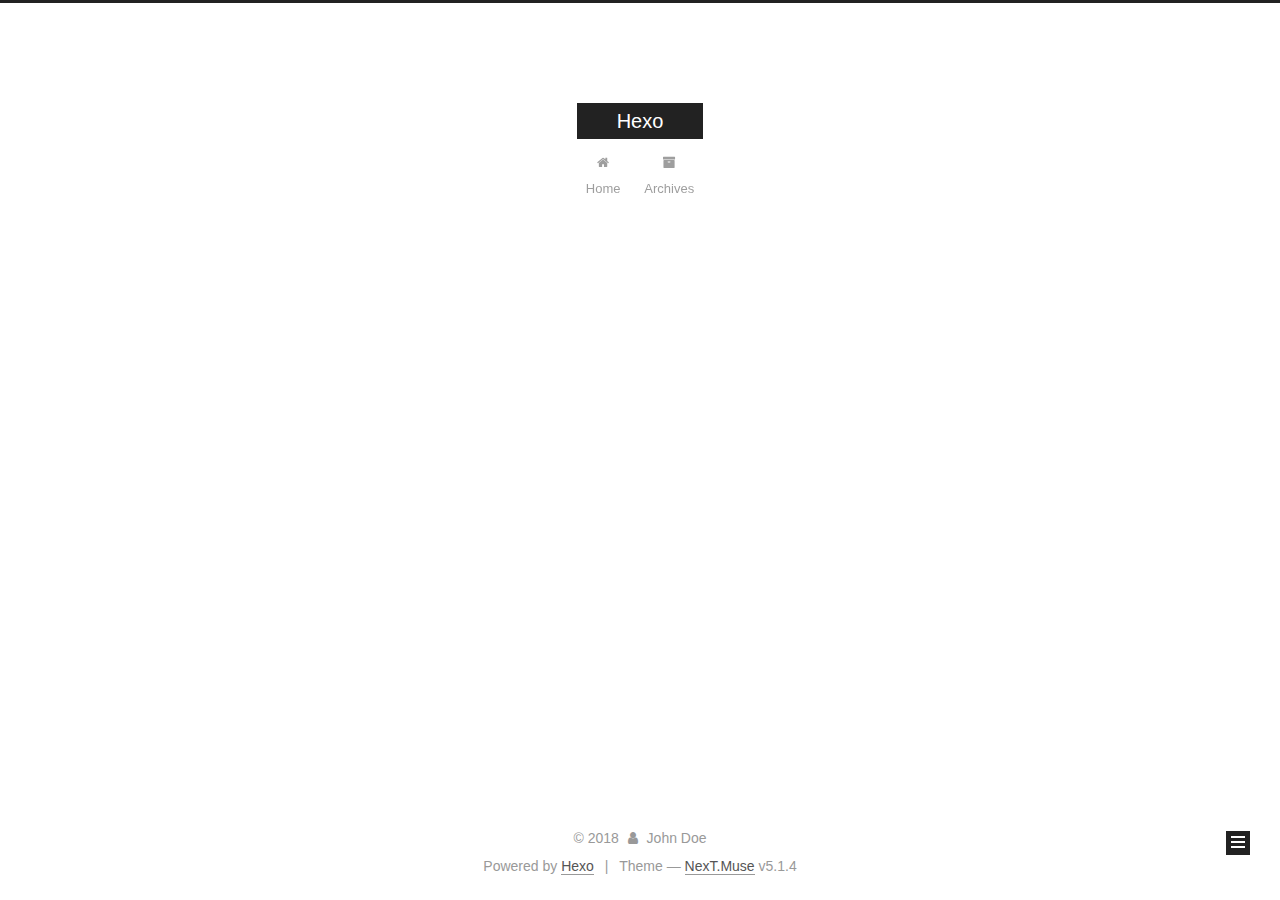
==== commit 414b80ea: "Site updated: 2018-08-03 19:38:10" ====
--- a/archives/index.html
+++ b/archives/index.html
@@ -227,7 +227,7 @@
         
           
         
-        Um..! 1 post. Keep on posting.
+        Um..! 2 posts in total. Keep on posting.
       </span>
 
       
@@ -241,6 +241,43 @@
           <div class="collection-title">
             <h1 class="archive-year" id="archive-year-2018">2018</h1>
           </div>
+        
+        
+
+        
+
+  <article class="post post-type-normal" itemscope itemtype="http://schema.org/Article">
+    <header class="post-header">
+
+      <h2 class="post-title">
+        
+            <a class="post-title-link" href="/2018/08/03/fuckhexo/" itemprop="url">
+              
+                <span itemprop="name">fuckhexo</span>
+              
+            </a>
+        
+      </h2>
+
+      <div class="post-meta">
+        <time class="post-time" itemprop="dateCreated"
+              datetime="2018-08-03T19:26:53+08:00"
+              content="2018-08-03" >
+          08-03
+        </time>
+      </div>
+
+    </header>
+  </article>
+
+
+
+      
+
+        
+        
+        
+
         
         
 
@@ -325,7 +362,7 @@
               
                 <a href="/archives/">
               
-                  <span class="site-state-item-count">1</span>
+                  <span class="site-state-item-count">2</span>
                   <span class="site-state-item-name">posts</span>
                 </a>
               </div>
--- a/css/main.css
+++ b/css/main.css
@@ -1822,7 +1822,7 @@
   width: 4px;
   height: 4px;
   border-radius: 50%;
-  background: #fb87a3;
+  background: #ffff78;
 }
 .links-of-blogroll {
   font-size: 13px;
